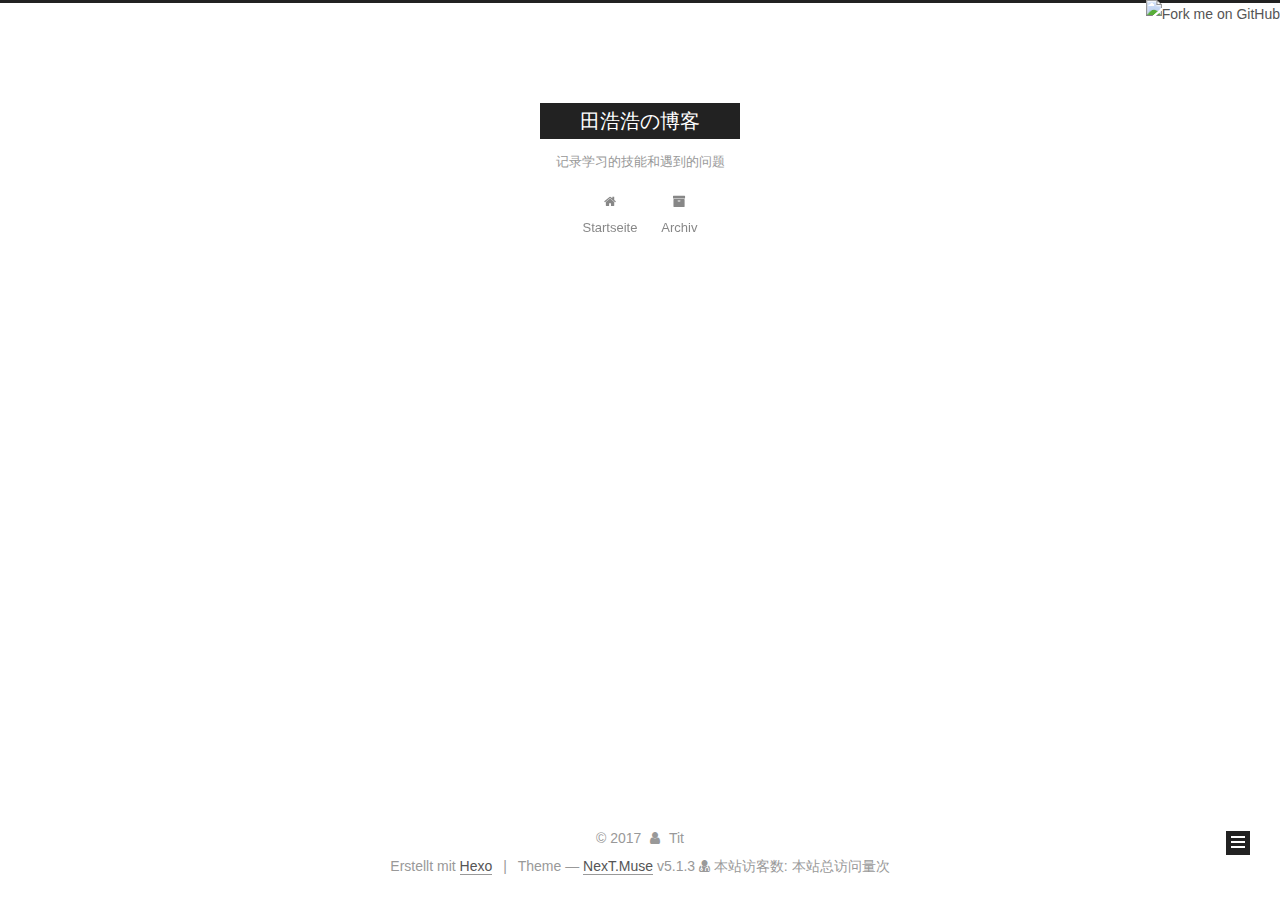
==== archives/index.html @ 1fe4e81c "Site updated: 2017-10-26 22:25:47" ====
<!DOCTYPE html>



  


<html class="theme-next muse use-motion" lang="">
<head>
  <meta charset="UTF-8"/>
<meta http-equiv="X-UA-Compatible" content="IE=edge" />
<meta name="viewport" content="width=device-width, initial-scale=1, maximum-scale=1"/>
<meta name="theme-color" content="#222">



  
  
    
    
  <script src="/lib/pace/pace.min.js?v=1.0.2"></script>
  <link href="/lib/pace/pace-theme-minimal.min.css?v=1.0.2" rel="stylesheet">







<meta http-equiv="Cache-Control" content="no-transform" />
<meta http-equiv="Cache-Control" content="no-siteapp" />
















  
  
  <link href="/lib/fancybox/source/jquery.fancybox.css?v=2.1.5" rel="stylesheet" type="text/css" />







<link href="/lib/font-awesome/css/font-awesome.min.css?v=4.6.2" rel="stylesheet" type="text/css" />

<link href="/css/main.css?v=5.1.3" rel="stylesheet" type="text/css" />


  <link rel="apple-touch-icon" sizes="180x180" href="/images/apple-touch-icon-next.png?v=5.1.3">


  <link rel="icon" type="image/png" sizes="32x32" href="/images/favicon.ico?v=5.1.3">


  <link rel="icon" type="image/png" sizes="16x16" href="/images/favicon-16x16-next.png?v=5.1.3">


  <link rel="mask-icon" href="/images/logo.svg?v=5.1.3" color="#222">





  <meta name="keywords" content="Hexo, NexT" />





  <link rel="alternate" href="/atom.xml" title="田浩浩の博客" type="application/atom+xml" />






<meta name="description" content="做自己爱做的事，爱自己在做的事">
<meta property="og:type" content="website">
<meta property="og:title" content="田浩浩の博客">
<meta property="og:url" content="http://yoursite.com/archives/index.html">
<meta property="og:site_name" content="田浩浩の博客">
<meta property="og:description" content="做自己爱做的事，爱自己在做的事">
<meta name="twitter:card" content="summary">
<meta name="twitter:title" content="田浩浩の博客">
<meta name="twitter:description" content="做自己爱做的事，爱自己在做的事">



<script type="text/javascript" id="hexo.configurations">
  var NexT = window.NexT || {};
  var CONFIG = {
    root: '/',
    scheme: 'Muse',
    version: '5.1.3',
    sidebar: {"position":"left","display":"post","offset":12,"b2t":false,"scrollpercent":false,"onmobile":false},
    fancybox: true,
    tabs: true,
    motion: {"enable":true,"async":false,"transition":{"post_block":"fadeIn","post_header":"slideDownIn","post_body":"slideDownIn","coll_header":"slideLeftIn","sidebar":"slideUpIn"}},
    duoshuo: {
      userId: '0',
      author: 'Author'
    },
    algolia: {
      applicationID: '',
      apiKey: '',
      indexName: '',
      hits: {"per_page":10},
      labels: {"input_placeholder":"Search for Posts","hits_empty":"We didn't find any results for the search: ${query}","hits_stats":"${hits} results found in ${time} ms"}
    }
  };
</script>



  <link rel="canonical" href="http://yoursite.com/archives/"/>





  <title>Archiv | 田浩浩の博客</title>
  








</head>

<body itemscope itemtype="http://schema.org/WebPage" lang="">

  
  
    
  

  <div class="container sidebar-position-left page-archive">
    <div class="headband"></div>
		<a href="https://github.com/cowboy2333"><img style="position: absolute; top: 0; right: 0; border: 0;" src="https://camo.githubusercontent.com/52760788cde945287fbb584134c4cbc2bc36f904/68747470733a2f2f73332e616d617a6f6e6177732e636f6d2f6769746875622f726962626f6e732f666f726b6d655f72696768745f77686974655f6666666666662e706e67" alt="Fork me on GitHub" data-canonical-src="https://s3.amazonaws.com/github/ribbons/forkme_right_white_ffffff.png"></a>
    <header id="header" class="header" itemscope itemtype="http://schema.org/WPHeader">
      <div class="header-inner"><div class="site-brand-wrapper">
  <div class="site-meta ">
    

    <div class="custom-logo-site-title">
      <a href="/"  class="brand" rel="start">
        <span class="logo-line-before"><i></i></span>
        <span class="site-title">田浩浩の博客</span>
        <span class="logo-line-after"><i></i></span>
      </a>
    </div>
      
        <p class="site-subtitle">记录学习的技能和遇到的问题</p>
      
  </div>

  <div class="site-nav-toggle">
    <button>
      <span class="btn-bar"></span>
      <span class="btn-bar"></span>
      <span class="btn-bar"></span>
    </button>
  </div>
</div>

<nav class="site-nav">
  

  
    <ul id="menu" class="menu">
      
        
        <li class="menu-item menu-item-home">
          <a href="/" rel="section">
            
              <i class="menu-item-icon fa fa-fw fa-home"></i> <br />
            
            Startseite
          </a>
        </li>
      
        
        <li class="menu-item menu-item-archives">
          <a href="/archives/" rel="section">
            
              <i class="menu-item-icon fa fa-fw fa-archive"></i> <br />
            
            Archiv
          </a>
        </li>
      

      
    </ul>
  

  
</nav>



 </div>
    </header>

    <main id="main" class="main">
      <div class="main-inner">
        <div class="content-wrap">
          <div id="content" class="content">
            

  
  
  
  <div class="post-block archive">
    <div id="posts" class="posts-collapse">
      <span class="archive-move-on"></span>

      <span class="archive-page-counter">
        
        
        
          
        
        Öhm..! Insgesamt 2 Artikel. Bleib dran.
      </span>

      

        
        
        

        
          
          <div class="collection-title">
            <h1 class="archive-year" id="archive-year-2017">2017</h1>
          </div>
        
        

        

  <article class="post post-type-normal" itemscope itemtype="http://schema.org/Article">
    <header class="post-header">

      <h2 class="post-title">
        
            <a class="post-title-link" href="/第一篇博客/" itemprop="url">
              
                <span itemprop="name">第一篇博客</span>
              
            </a>
        
      </h2>

      <div class="post-meta">
        <time class="post-time" itemprop="dateCreated"
              datetime="2017-10-26T11:29:52+08:00"
              content="2017-10-26" >
          10-26
        </time>
      </div>

    </header>
  </article>



      

        
        
        

        
        

        

  <article class="post post-type-normal" itemscope itemtype="http://schema.org/Article">
    <header class="post-header">

      <h2 class="post-title">
        
            <a class="post-title-link" href="/hello-world/" itemprop="url">
              
                <span itemprop="name">Hello World</span>
              
            </a>
        
      </h2>

      <div class="post-meta">
        <time class="post-time" itemprop="dateCreated"
              datetime="2017-10-26T09:53:08+08:00"
              content="2017-10-26" >
          10-26
        </time>
      </div>

    </header>
  </article>



      

    </div>
  </div>
  
  
  

  



          </div>
          


          

        </div>
        
          
  
  <div class="sidebar-toggle">
    <div class="sidebar-toggle-line-wrap">
      <span class="sidebar-toggle-line sidebar-toggle-line-first"></span>
      <span class="sidebar-toggle-line sidebar-toggle-line-middle"></span>
      <span class="sidebar-toggle-line sidebar-toggle-line-last"></span>
    </div>
  </div>

  <aside id="sidebar" class="sidebar">
    
    <div class="sidebar-inner">

      

      

      <section class="site-overview-wrap sidebar-panel sidebar-panel-active">
        <div class="site-overview">
          <div class="site-author motion-element" itemprop="author" itemscope itemtype="http://schema.org/Person">
            
              <img class="site-author-image" itemprop="image"
                src="/images/Tim.png"
                alt="Tit" />
            
              <p class="site-author-name" itemprop="name">Tit</p>
              <p class="site-description motion-element" itemprop="description">做自己爱做的事，爱自己在做的事</p>
          </div>

          <nav class="site-state motion-element">

            
              <div class="site-state-item site-state-posts">
              
                <a href="/archives/">
              
                  <span class="site-state-item-count">2</span>
                  <span class="site-state-item-name">Artikel</span>
                </a>
              </div>
            

            

            

          </nav>

          
            <div class="feed-link motion-element">
              <a href="/atom.xml" rel="alternate">
                <i class="fa fa-rss"></i>
                RSS
              </a>
            </div>
          

          <div class="links-of-author motion-element">
            
          </div>

          
          

          
          

          

        </div>
      </section>

      

      

    </div>
  </aside>


        
      </div>
    </main>

    <footer id="footer" class="footer">
      <div class="footer-inner">
        <script async src="https://dn-lbstatics.qbox.me/busuanzi/2.3/busuanzi.pure.mini.js"></script>
<div class="copyright">&copy; <span itemprop="copyrightYear">2017</span>
  <span class="with-love">
    <i class="fa fa-user"></i>
  </span>
  <span class="author" itemprop="copyrightHolder">Tit</span>

  
</div>


  <div class="powered-by">Erstellt mit  <a class="theme-link" target="_blank" href="https://hexo.io">Hexo</a></div>



  <span class="post-meta-divider">|</span>



  <div class="theme-info">Theme &mdash; <a class="theme-link" target="_blank" href="https://github.com/iissnan/hexo-theme-next">NexT.Muse</a> v5.1.3</div>



<div class="powered-by">
<i class="fa fa-user-md"></i><span id="busuanzi_container_site_uv">
  本站访客数:<span id="busuanzi_value_site_uv"></span>
</span>
</div>
<span id="busuanzi_container_site_pv">
    本站总访问量<span id="busuanzi_value_site_pv"></span>次
</span>
        







        
      </div>
    </footer>

    
      <div class="back-to-top">
        <i class="fa fa-arrow-up"></i>
        
      </div>
    

    

  </div>

  

<script type="text/javascript">
  if (Object.prototype.toString.call(window.Promise) !== '[object Function]') {
    window.Promise = null;
  }
</script>









  












  
  
    <script type="text/javascript" src="/lib/jquery/index.js?v=2.1.3"></script>
  

  
  
    <script type="text/javascript" src="/lib/fastclick/lib/fastclick.min.js?v=1.0.6"></script>
  

  
  
    <script type="text/javascript" src="/lib/jquery_lazyload/jquery.lazyload.js?v=1.9.7"></script>
  

  
  
    <script type="text/javascript" src="/lib/velocity/velocity.min.js?v=1.2.1"></script>
  

  
  
    <script type="text/javascript" src="/lib/velocity/velocity.ui.min.js?v=1.2.1"></script>
  

  
  
    <script type="text/javascript" src="/lib/fancybox/source/jquery.fancybox.pack.js?v=2.1.5"></script>
  


  


  <script type="text/javascript" src="/js/src/utils.js?v=5.1.3"></script>

  <script type="text/javascript" src="/js/src/motion.js?v=5.1.3"></script>



  
  

  

  


  <script type="text/javascript" src="/js/src/bootstrap.js?v=5.1.3"></script>



  


  




	





  





  












  





  

  

  
  

  

  

  

</body>
</html>
---- css/main.css ----
/* normalize.css v3.0.2 | MIT License | git.io/normalize */
html {
  font-family: sans-serif; /* 1 */
  -ms-text-size-adjust: 100%; /* 2 */
  -webkit-text-size-adjust: 100%; /* 2 */
}
body {
  margin: 0;
}
article,
aside,
details,
figcaption,
figure,
footer,
header,
hgroup,
main,
menu,
nav,
section,
summary {
  display: block;
}
audio,
canvas,
progress,
video {
  display: inline-block; /* 1 */
  vertical-align: baseline; /* 2 */
}
audio:not([controls]) {
  display: none;
  height: 0;
}
[hidden],
template {
  display: none;
}
a {
  background-color: transparent;
}
a:active,
a:hover {
  outline: 0;
}
abbr[title] {
  border-bottom: 1px dotted;
}
b,
strong {
  font-weight: bold;
}
dfn {
  font-style: italic;
}
h1 {
  font-size: 2em;
  margin: 0.67em 0;
}
mark {
  background: #ff0;
  color: #000;
}
small {
  font-size: 80%;
}
sub,
sup {
  font-size: 75%;
  line-height: 0;
  position: relative;
  vertical-align: baseline;
}
sup {
  top: -0.5em;
}
sub {
  bottom: -0.25em;
}
img {
  border: 0;
}
svg:not(:root) {
  overflow: hidden;
}
figure {
  margin: 1em 40px;
}
hr {
  -moz-box-sizing: content-box;
  box-sizing: content-box;
  height: 0;
}
pre {
  overflow: auto;
}
code,
kbd,
pre,
samp {
  font-family: monospace, monospace;
  font-size: 1em;
}
button,
input,
optgroup,
select,
textarea {
  color: inherit; /* 1 */
  font: inherit; /* 2 */
  margin: 0; /* 3 */
}
button {
  overflow: visible;
}
button,
select {
  text-transform: none;
}
button,
html input[type="button"],
input[type="reset"],
input[type="submit"] {
  -webkit-appearance: button; /* 2 */
  cursor: pointer; /* 3 */
}
button[disabled],
html input[disabled] {
  cursor: default;
}
button::-moz-focus-inner,
input::-moz-focus-inner {
  border: 0;
  padding: 0;
}
input {
  line-height: normal;
}
input[type="checkbox"],
input[type="radio"] {
  box-sizing: border-box; /* 1 */
  padding: 0; /* 2 */
}
input[type="number"]::-webkit-inner-spin-button,
input[type="number"]::-webkit-outer-spin-button {
  height: auto;
}
input[type="search"] {
  -webkit-appearance: textfield; /* 1 */
  -moz-box-sizing: content-box;
  -webkit-box-sizing: content-box; /* 2 */
  box-sizing: content-box;
}
input[type="search"]::-webkit-search-cancel-button,
input[type="search"]::-webkit-search-decoration {
  -webkit-appearance: none;
}
fieldset {
  border: 1px solid #c0c0c0;
  margin: 0 2px;
  padding: 0.35em 0.625em 0.75em;
}
legend {
  border: 0; /* 1 */
  padding: 0; /* 2 */
}
textarea {
  overflow: auto;
}
optgroup {
  font-weight: bold;
}
table {
  border-collapse: collapse;
  border-spacing: 0;
}
td,
th {
  padding: 0;
}
::selection {
  background: #262a30;
  color: #fff;
}
body {
  position: relative;
  font-family: 'Lato', "PingFang SC", "Microsoft YaHei", sans-serif;
  font-size: 14px;
  line-height: 2;
  color: #555;
  background: #fff;
}
@media (max-width: 767px) {
  body {
    padding-right: 0 !important;
  }
}
@media (min-width: 768px) and (max-width: 991px) {
  body {
    padding-right: 0 !important;
  }
}
@media (min-width: 1600px) {
  body {
    font-size: 16px;
  }
}
h1,
h2,
h3,
h4,
h5,
h6 {
  margin: 0;
  padding: 0;
  font-weight: bold;
  line-height: 1.5;
  font-family: 'Lato', "PingFang SC", "Microsoft YaHei", sans-serif;
}
h2,
h3,
h4,
h5,
h6 {
  margin: 20px 0 15px;
}
h1 {
  font-size: 22px;
}
@media (max-width: 767px) {
  h1 {
    font-size: 18px;
  }
}
h2 {
  font-size: 20px;
}
@media (max-width: 767px) {
  h2 {
    font-size: 16px;
  }
}
h3 {
  font-size: 18px;
}
@media (max-width: 767px) {
  h3 {
    font-size: 14px;
  }
}
h4 {
  font-size: 16px;
}
@media (max-width: 767px) {
  h4 {
    font-size: 12px;
  }
}
h5 {
  font-size: 14px;
}
@media (max-width: 767px) {
  h5 {
    font-size: 10px;
  }
}
h6 {
  font-size: 12px;
}
@media (max-width: 767px) {
  h6 {
    font-size: 8px;
  }
}
p {
  margin: 0 0 20px 0;
}
a {
  color: #555;
  text-decoration: none;
  outline: none;
  border-bottom: 1px solid #999;
  word-wrap: break-word;
}
a:hover {
  color: #222;
  border-bottom-color: #222;
}
blockquote {
  margin: 0;
  padding: 0;
}
img {
  display: block;
  margin: auto;
  max-width: 100%;
  height: auto;
}
hr {
  margin: 40px 0;
  height: 3px;
  border: none;
  background-color: #ddd;
  background-image: repeating-linear-gradient(-45deg, #fff, #fff 4px, transparent 4px, transparent 8px);
}
blockquote {
  padding: 0 15px;
  color: #666;
  border-left: 4px solid #ddd;
}
blockquote cite::before {
  content: "-";
  padding: 0 5px;
}
dt {
  font-weight: 700;
}
dd {
  margin: 0;
  padding: 0;
}
kbd {
  border: 1px solid #ccc;
  border-radius: 0.2em;
  box-shadow: 0.1em 0.1em 0.2em rgba(0,0,0,0.1);
  background-color: #f9f9f9;
  font-family: inherit;
  background-image: -webkit-linear-gradient(top, #eee, #fff, #eee);
  padding: 0.1em 0.3em;
  white-space: nowrap;
}
.text-left {
  text-align: left;
}
.text-center {
  text-align: center;
}
.text-right {
  text-align: right;
}
.text-justify {
  text-align: justify;
}
.text-nowrap {
  white-space: nowrap;
}
.text-lowercase {
  text-transform: lowercase;
}
.text-uppercase {
  text-transform: uppercase;
}
.text-capitalize {
  text-transform: capitalize;
}
.center-block {
  display: block;
  margin-left: auto;
  margin-right: auto;
}
.clearfix:before,
.clearfix:after {
  content: " ";
  display: table;
}
.clearfix:after {
  clear: both;
}
.pullquote {
  width: 45%;
}
.pullquote.left {
  float: left;
  margin-left: 5px;
  margin-right: 10px;
}
.pullquote.right {
  float: right;
  margin-left: 10px;
  margin-right: 5px;
}
.affix.affix.affix {
  position: fixed;
}
.translation {
  margin-top: -20px;
  font-size: 14px;
  color: #999;
}
.scrollbar-measure {
  width: 100px;
  height: 100px;
  overflow: scroll;
  position: absolute;
  top: -9999px;
}
.use-motion .motion-element {
  opacity: 0;
}
table {
  margin: 20px 0;
  width: 100%;
  border-collapse: collapse;
  border-spacing: 0;
  border: 1px solid #ddd;
  font-size: 14px;
  table-layout: fixed;
  word-wrap: break-all;
}
table>tbody>tr:nth-of-type(odd) {
  background-color: #f9f9f9;
}
table>tbody>tr:hover {
  background-color: #f5f5f5;
}
caption,
th,
td {
  padding: 8px;
  text-align: left;
  vertical-align: middle;
  font-weight: normal;
}
th,
td {
  border-bottom: 3px solid #ddd;
  border-right: 1px solid #eee;
}
th {
  padding-bottom: 10px;
  font-weight: 700;
}
td {
  border-bottom-width: 1px;
}
html,
body {
  height: 100%;
}
.container {
  position: relative;
  min-height: 100%;
}
.header-inner {
  margin: 0 auto;
  padding: 100px 0 70px;
  width: 700px;
}
@media (min-width: 1600px) {
  .container .header-inner {
    width: 900px;
  }
}
.main {
  padding-bottom: 150px;
}
.main-inner {
  margin: 0 auto;
  width: 700px;
}
@media (min-width: 1600px) {
  .container .main-inner {
    width: 900px;
  }
}
.footer {
  position: absolute;
  left: 0;
  bottom: 0;
  width: 100%;
  min-height: 50px;
}
.footer-inner {
  box-sizing: border-box;
  margin: 20px auto;
  width: 700px;
}
@media (min-width: 1600px) {
  .container .footer-inner {
    width: 900px;
  }
}
pre,
.highlight {
  overflow: auto;
  margin: 20px 0;
  padding: 0;
  font-size: 13px;
  color: #4d4d4c;
  background: #f7f7f7;
  line-height: 1.6;
}
pre,
code {
  font-family: consolas, Menlo, "PingFang SC", "Microsoft YaHei", monospace;
}
code {
  padding: 2px 4px;
  word-wrap: break-word;
  color: #555;
  background: #eee;
  border-radius: 3px;
  font-size: 13px;
}
pre {
  padding: 10px;
}
pre code {
  padding: 0;
  color: #4d4d4c;
  background: none;
  text-shadow: none;
}
.highlight {
  border-radius: 1px;
}
.highlight pre {
  border: none;
  margin: 0;
  padding: 10px 0;
}
.highlight table {
  margin: 0;
  width: auto;
  border: none;
}
.highlight td {
  border: none;
  padding: 0;
}
.highlight figcaption {
  font-size: 1em;
  color: #4d4d4c;
  line-height: 1em;
  margin-bottom: 1em;
}
.highlight figcaption:before,
.highlight figcaption:after {
  content: " ";
  display: table;
}
.highlight figcaption:after {
  clear: both;
}
.highlight figcaption a {
  float: right;
  color: #4d4d4c;
}
.highlight figcaption a:hover {
  border-bottom-color: #4d4d4c;
}
.highlight .gutter pre {
  padding-left: 10px;
  padding-right: 10px;
  color: #869194;
  text-align: right;
  background-color: #eff2f3;
}
.highlight .code pre {
  width: 100%;
  padding-left: 10px;
  padding-right: 10px;
  background-color: #f7f7f7;
}
.highlight .line {
  height: 20px;
}
.gutter {
  -webkit-user-select: none;
  -moz-user-select: none;
  -ms-user-select: none;
  user-select: none;
}
.gist table {
  width: auto;
}
.gist table td {
  border: none;
}
pre .deletion {
  background: #fdd;
}
pre .addition {
  background: #dfd;
}
pre .meta {
  color: #8959a8;
}
pre .comment {
  color: #8e908c;
}
pre .variable,
pre .attribute,
pre .tag,
pre .regexp,
pre .ruby .constant,
pre .xml .tag .title,
pre .xml .pi,
pre .xml .doctype,
pre .html .doctype,
pre .css .id,
pre .css .class,
pre .css .pseudo {
  color: #c82829;
}
pre .number,
pre .preprocessor,
pre .built_in,
pre .literal,
pre .params,
pre .constant,
pre .command {
  color: #f5871f;
}
pre .ruby .class .title,
pre .css .rules .attribute,
pre .string,
pre .value,
pre .inheritance,
pre .header,
pre .ruby .symbol,
pre .xml .cdata,
pre .special,
pre .number,
pre .formula {
  color: #718c00;
}
pre .title,
pre .css .hexcolor {
  color: #3e999f;
}
pre .function,
pre .python .decorator,
pre .python .title,
pre .ruby .function .title,
pre .ruby .title .keyword,
pre .perl .sub,
pre .javascript .title,
pre .coffeescript .title {
  color: #4271ae;
}
pre .keyword,
pre .javascript .function {
  color: #8959a8;
}
.full-image.full-image.full-image {
  border: none;
  max-width: 100%;
  width: auto;
  margin: 20px auto;
}
@media (min-width: 992px) {
  .full-image.full-image.full-image {
    max-width: none;
    width: 110%;
    margin: 25px -5%;
  }
}
.blockquote-center,
.page-home .post-type-quote blockquote,
.page-post-detail .post-type-quote blockquote {
  position: relative;
  margin: 40px 0;
  padding: 0;
  border-left: none;
  text-align: center;
}
.blockquote-center::before,
.page-home .post-type-quote blockquote::before,
.page-post-detail .post-type-quote blockquote::before,
.blockquote-center::after,
.page-home .post-type-quote blockquote::after,
.page-post-detail .post-type-quote blockquote::after {
  position: absolute;
  content: ' ';
  display: block;
  width: 100%;
  height: 24px;
  opacity: 0.2;
  background-repeat: no-repeat;
  background-position: 0 -6px;
  background-size: 22px 22px;
}
.blockquote-center::before,
.page-home .post-type-quote blockquote::before,
.page-post-detail .post-type-quote blockquote::before {
  top: -20px;
  background-image: url("../images/quote-l.svg");
  border-top: 1px solid #ccc;
}
.blockquote-center::after,
.page-home .post-type-quote blockquote::after,
.page-post-detail .post-type-quote blockquote::after {
  bottom: -20px;
  background-image: url("../images/quote-r.svg");
  border-bottom: 1px solid #ccc;
  background-position: 100% 8px;
}
.blockquote-center p,
.page-home .post-type-quote blockquote p,
.page-post-detail .post-type-quote blockquote p,
.blockquote-center div,
.page-home .post-type-quote blockquote div,
.page-post-detail .post-type-quote blockquote div {
  text-align: center;
}
.post .post-body .group-picture img {
  box-sizing: border-box;
  padding: 0 3px;
  border: none;
}
.post .group-picture-row {
  overflow: hidden;
  margin-top: 6px;
}
.post .group-picture-row:first-child {
  margin-top: 0;
}
.post .group-picture-column {
  float: left;
}
.page-post-detail .post-body .group-picture-column {
  float: none;
  margin-top: 10px;
  width: auto !important;
}
.page-post-detail .post-body .group-picture-column img {
  margin: 0 auto;
}
.page-archive .group-picture-container {
  overflow: hidden;
}
.page-archive .group-picture-row {
  float: left;
}
.page-archive .group-picture-row:first-child {
  margin-top: 6px;
}
.page-archive .group-picture-column {
  max-width: 150px;
  max-height: 150px;
}
.post-body .note {
  position: relative;
  padding: 15px;
  margin-bottom: 20px;
  border: 1px solid #eee;
  border-left-width: 5px;
  border-radius: 3px;
}
.post-body .note h2,
.post-body .note h3,
.post-body .note h4,
.post-body .note h5,
.post-body .note h6 {
  margin-top: 0;
  margin-bottom: 0;
  border-bottom: initial;
  padding-top: 0 !important;
}
.post-body .note p:first-child,
.post-body .note ul:first-child,
.post-body .note ol:first-child,
.post-body .note table:first-child,
.post-body .note pre:first-child,
.post-body .note blockquote:first-child {
  margin-top: 0;
}
.post-body .note p:last-child,
.post-body .note ul:last-child,
.post-body .note ol:last-child,
.post-body .note table:last-child,
.post-body .note pre:last-child,
.post-body .note blockquote:last-child {
  margin-bottom: 0;
}
.post-body .note.default {
  border-left-color: #777;
}
.post-body .note.default h2,
.post-body .note.default h3,
.post-body .note.default h4,
.post-body .note.default h5,
.post-body .note.default h6 {
  color: #777;
}
.post-body .note.primary {
  border-left-color: #6f42c1;
}
.post-body .note.primary h2,
.post-body .note.primary h3,
.post-body .note.primary h4,
.post-body .note.primary h5,
.post-body .note.primary h6 {
  color: #6f42c1;
}
.post-body .note.info {
  border-left-color: #428bca;
}
.post-body .note.info h2,
.post-body .note.info h3,
.post-body .note.info h4,
.post-body .note.info h5,
.post-body .note.info h6 {
  color: #428bca;
}
.post-body .note.success {
  border-left-color: #5cb85c;
}
.post-body .note.success h2,
.post-body .note.success h3,
.post-body .note.success h4,
.post-body .note.success h5,
.post-body .note.success h6 {
  color: #5cb85c;
}
.post-body .note.warning {
  border-left-color: #f0ad4e;
}
.post-body .note.warning h2,
.post-body .note.warning h3,
.post-body .note.warning h4,
.post-body .note.warning h5,
.post-body .note.warning h6 {
  color: #f0ad4e;
}
.post-body .note.danger {
  border-left-color: #d9534f;
}
.post-body .note.danger h2,
.post-body .note.danger h3,
.post-body .note.danger h4,
.post-body .note.danger h5,
.post-body .note.danger h6 {
  color: #d9534f;
}
.post-body .label {
  display: inline;
  padding: 0 2px;
  white-space: nowrap;
}
.post-body .label.default {
  background-color: #f0f0f0;
}
.post-body .label.primary {
  background-color: #efe6f7;
}
.post-body .label.info {
  background-color: #e5f2f8;
}
.post-body .label.success {
  background-color: #e7f4e9;
}
.post-body .label.warning {
  background-color: #fcf6e1;
}
.post-body .label.danger {
  background-color: #fae8eb;
}
.post-body .tabs {
  position: relative;
  display: block;
  margin-bottom: 20px;
  padding-top: 10px;
}
.post-body .tabs ul.nav-tabs {
  margin: 0;
  padding: 0;
  display: flex;
  margin-bottom: -1px;
}
@media (max-width: 413px) {
  .post-body .tabs ul.nav-tabs {
    display: block;
    margin-bottom: 5px;
  }
}
.post-body .tabs ul.nav-tabs li.tab {
  list-style-type: none !important;
  margin: 0 0.25em 0 0;
  border-top: 3px solid transparent;
  border-left: 1px solid transparent;
  border-right: 1px solid transparent;
}
@media (max-width: 413px) {
  .post-body .tabs ul.nav-tabs li.tab {
    margin: initial;
    border-top: 1px solid transparent;
    border-left: 3px solid transparent;
    border-right: 1px solid transparent;
    border-bottom: 1px solid transparent;
  }
}
.post-body .tabs ul.nav-tabs li.tab a {
  outline: 0;
  border-bottom: initial;
  display: block;
  line-height: 1.8em;
  padding: 0.25em 0.75em;
  transition-duration: 0.2s;
  transition-timing-function: ease-out;
  transition-delay: 0s;
}
.post-body .tabs ul.nav-tabs li.tab a i {
  width: 1.285714285714286em;
}
.post-body .tabs ul.nav-tabs li.tab.active {
  border-top: 3px solid #fc6423;
  border-left: 1px solid #ddd;
  border-right: 1px solid #ddd;
  background-color: #fff;
}
@media (max-width: 413px) {
  .post-body .tabs ul.nav-tabs li.tab.active {
    border-top: 1px solid #ddd;
    border-left: 3px solid #fc6423;
    border-right: 1px solid #ddd;
    border-bottom: 1px solid #ddd;
  }
}
.post-body .tabs ul.nav-tabs li.tab.active a {
  cursor: default;
  color: #555;
}
.post-body .tabs .tab-content {
  background-color: #fff;
}
.post-body .tabs .tab-content .tab-pane {
  border: 1px solid #ddd;
  padding: 20px 20px 0 20px;
}
.post-body .tabs .tab-content .tab-pane:not(.active) {
  display: none !important;
}
.post-body .tabs .tab-content .tab-pane.active {
  display: block !important;
}
.btn {
  display: inline-block;
  padding: 0 20px;
  font-size: 14px;
  color: #fff;
  background: #222;
  border: 2px solid #222;
  text-decoration: none;
  border-radius: 0;
  transition-property: background-color;
  transition-duration: 0.2s;
  transition-timing-function: ease-in-out;
  transition-delay: 0s;
  line-height: 2;
}
.btn:hover {
  border-color: #222;
  color: #222;
  background: #fff;
}
.btn +.btn {
  margin: 0 0 8px 8px;
}
.btn .fa-fw {
  width: 1.285714285714286em;
  text-align: left;
}
.btn-bar {
  display: block;
  width: 22px;
  height: 2px;
  background: #555;
  border-radius: 1px;
}
.btn-bar+.btn-bar {
  margin-top: 4px;
}
.pagination {
  margin: 120px 0 40px;
  text-align: center;
  border-top: 1px solid #eee;
}
.page-number-basic,
.pagination .prev,
.pagination .next,
.pagination .page-number,
.pagination .space {
  display: inline-block;
  position: relative;
  top: -1px;
  margin: 0 10px;
  padding: 0 11px;
}
@media (max-width: 767px) {
  .page-number-basic,
  .pagination .prev,
  .pagination .next,
  .pagination .page-number,
  .pagination .space {
    margin: 0 5px;
  }
}
.pagination .prev,
.pagination .next,
.pagination .page-number {
  border-bottom: 0;
  border-top: 1px solid #eee;
  transition-property: border-color;
  transition-duration: 0.2s;
  transition-timing-function: ease-in-out;
  transition-delay: 0s;
}
.pagination .prev:hover,
.pagination .next:hover,
.pagination .page-number:hover {
  border-top-color: #222;
}
.pagination .space {
  padding: 0;
  margin: 0;
}
.pagination .prev {
  margin-left: 0;
}
.pagination .next {
  margin-right: 0;
}
.pagination .page-number.current {
  color: #fff;
  background: #ccc;
  border-top-color: #ccc;
}
@media (max-width: 767px) {
  .pagination {
    border-top: none;
  }
  .pagination .prev,
  .pagination .next,
  .pagination .page-number {
    margin-bottom: 10px;
    border-top: 0;
    border-bottom: 1px solid #eee;
    padding: 0 10px;
  }
  .pagination .prev:hover,
  .pagination .next:hover,
  .pagination .page-number:hover {
    border-bottom-color: #222;
  }
}
.comments {
  margin: 60px 20px 0;
}
.tag-cloud {
  text-align: center;
}
.tag-cloud a {
  display: inline-block;
  margin: 10px;
}
.back-to-top {
  box-sizing: border-box;
  position: fixed;
  bottom: -100px;
  right: 30px;
  z-index: 1050;
  padding: 0 6px;
  width: 24px;
  background: #222;
  font-size: 12px;
  opacity: 1;
  color: #fff;
  cursor: pointer;
  text-align: center;
  -webkit-transform: translateZ(0);
  transition-property: bottom;
  transition-duration: 0.2s;
  transition-timing-function: ease-in-out;
  transition-delay: 0s;
}
@media (min-width: 768px) and (max-width: 991px) {
  .back-to-top {
    display: none !important;
  }
}
@media (max-width: 767px) {
  .back-to-top {
    display: none !important;
  }
}
.back-to-top.back-to-top-on {
  bottom: 19px;
}
.header {
  background: transparent;
}
.header-inner {
  position: relative;
}
.headband {
  height: 3px;
  background: #222;
}
.site-meta {
  margin: 0;
  text-align: center;
}
@media (max-width: 767px) {
  .site-meta {
    text-align: center;
  }
}
.brand {
  position: relative;
  display: inline-block;
  padding: 0 40px;
  color: #fff;
  background: #222;
  border-bottom: none;
}
.brand:hover {
  color: #fff;
}
.logo {
  display: inline-block;
  margin-right: 5px;
  line-height: 36px;
  vertical-align: top;
}
.site-title {
  display: inline-block;
  vertical-align: top;
  line-height: 36px;
  font-size: 20px;
  font-weight: normal;
  font-family: 'Lato', "PingFang SC", "Microsoft YaHei", sans-serif;
}
.site-subtitle {
  margin-top: 10px;
  font-size: 13px;
  color: #999;
}
.use-motion .brand {
  opacity: 0;
}
.use-motion .logo,
.use-motion .site-title,
.use-motion .site-subtitle {
  opacity: 0;
  position: relative;
  top: -10px;
}
.site-nav-toggle {
  display: none;
  position: absolute;
  top: 10px;
  left: 10px;
}
@media (max-width: 767px) {
  .site-nav-toggle {
    display: block;
  }
}
.site-nav-toggle button {
  margin-top: 2px;
  padding: 9px 10px;
  background: transparent;
  border: none;
}
@media (max-width: 767px) {
  .site-nav {
    display: none;
    margin: 0 -10px;
    padding: 0 10px;
    clear: both;
    border-top: 1px solid #ddd;
  }
}
@media (min-width: 768px) and (max-width: 991px) {
  .site-nav {
    display: block !important;
  }
}
@media (min-width: 992px) {
  .site-nav {
    display: block !important;
  }
}
.menu {
  margin-top: 20px;
  padding-left: 0;
  text-align: center;
}
.menu .menu-item {
  display: inline-block;
  margin: 0 10px;
  list-style: none;
}
@media screen and (max-width: 767px) {
  .menu .menu-item {
    margin-top: 10px;
  }
}
.menu .menu-item a {
  display: block;
  font-size: 13px;
  line-height: inherit;
  border-bottom: 1px solid transparent;
  transition-property: border-color;
  transition-duration: 0.2s;
  transition-timing-function: ease-in-out;
  transition-delay: 0s;
}
.menu .menu-item a:hover {
  border-bottom-color: #222;
}
.menu .menu-item .fa {
  margin-right: 5px;
}
.use-motion .menu-item {
  opacity: 0;
}
.post-body {
  font-family: 'Lato', "PingFang SC", "Microsoft YaHei", sans-serif;
}
@media (max-width: 767px) {
  .post-body {
    word-break: break-word;
  }
}
.post-body .fancybox img {
  display: block !important;
  margin: 0 auto;
  cursor: pointer;
  cursor: zoom-in;
  cursor: -webkit-zoom-in;
}
.post-body .image-caption,
.post-body .figure .caption {
  margin: -20px auto 15px;
  text-align: center;
  font-size: 14px;
  color: #999;
  font-weight: bold;
  line-height: 1;
}
.post-sticky-flag {
  display: inline-block;
  font-size: 16px;
  -ms-transform: rotate(30deg);
  -webkit-transform: rotate(30deg);
  -moz-transform: rotate(30deg);
  -ms-transform: rotate(30deg);
  -o-transform: rotate(30deg);
  transform: rotate(30deg);
}
.use-motion .post-block,
.use-motion .pagination,
.use-motion .comments {
  opacity: 0;
}
.use-motion .post-header {
  opacity: 0;
}
.use-motion .post-body {
  opacity: 0;
}
.use-motion .collection-title {
  opacity: 0;
}
.posts-expand {
  padding-top: 40px;
}
@media (max-width: 767px) {
  .posts-expand {
    margin: 0 20px;
  }
  .post-body pre .gutter pre {
    padding-right: 10px;
  }
  .post-body .highlight {
    margin-left: 0px;
    margin-right: 0px;
    padding: 0;
  }
  .post-body .highlight .gutter pre {
    padding-right: 10px;
  }
}
@media (min-width: 992px) {
  .posts-expand .post-body {
    text-align: justify;
  }
}
.posts-expand .post-body h2,
.posts-expand .post-body h3,
.posts-expand .post-body h4,
.posts-expand .post-body h5,
.posts-expand .post-body h6 {
  padding-top: 10px;
}
.posts-expand .post-body h2 .header-anchor,
.posts-expand .post-body h3 .header-anchor,
.posts-expand .post-body h4 .header-anchor,
.posts-expand .post-body h5 .header-anchor,
.posts-expand .post-body h6 .header-anchor {
  float: right;
  margin-left: 10px;
  color: #ccc;
  border-bottom-style: none;
  visibility: hidden;
}
.posts-expand .post-body h2 .header-anchor:hover,
.posts-expand .post-body h3 .header-anchor:hover,
.posts-expand .post-body h4 .header-anchor:hover,
.posts-expand .post-body h5 .header-anchor:hover,
.posts-expand .post-body h6 .header-anchor:hover {
  color: inherit;
}
.posts-expand .post-body h2:hover .header-anchor,
.posts-expand .post-body h3:hover .header-anchor,
.posts-expand .post-body h4:hover .header-anchor,
.posts-expand .post-body h5:hover .header-anchor,
.posts-expand .post-body h6:hover .header-anchor {
  visibility: visible;
}
.posts-expand .post-body ul li {
  list-style: circle;
}
.posts-expand .post-body img {
  box-sizing: border-box;
  margin: auto;
  padding: 3px;
  border: 1px solid #ddd;
}
.posts-expand .post-body .fancybox img {
  margin: 0 auto 25px;
}
@media (max-width: 767px) {
  .posts-collapse {
    margin: 0 20px;
  }
  .posts-collapse .post-title,
  .posts-collapse .post-meta {
    display: block;
    width: auto;
    text-align: left;
  }
}
.posts-collapse {
  position: relative;
  z-index: 1010;
  margin-left: 55px;
}
.posts-collapse::after {
  content: " ";
  position: absolute;
  top: 20px;
  left: 0;
  margin-left: -2px;
  width: 4px;
  height: 100%;
  background: #f5f5f5;
  z-index: -1;
}
@media (max-width: 767px) {
  .posts-collapse {
    margin: 0 20px;
  }
}
.posts-collapse .collection-title {
  position: relative;
  margin: 60px 0;
}
.posts-collapse .collection-title h1,
.posts-collapse .collection-title h2 {
  margin-left: 20px;
}
.posts-collapse .collection-title small {
  color: #bbb;
  margin-left: 5px;
}
.posts-collapse .collection-title::before {
  content: " ";
  position: absolute;
  left: 0;
  top: 50%;
  margin-left: -4px;
  margin-top: -4px;
  width: 8px;
  height: 8px;
  background: #bbb;
  border-radius: 50%;
}
.posts-collapse .post {
  margin: 30px 0;
}
.posts-collapse .post-header {
  position: relative;
  transition-duration: 0.2s;
  transition-timing-function: ease-in-out;
  transition-delay: 0s;
  transition-property: border;
  border-bottom: 1px dashed #ccc;
}
.posts-collapse .post-header::before {
  content: " ";
  position: absolute;
  left: 0;
  top: 12px;
  width: 6px;
  height: 6px;
  margin-left: -4px;
  background: #bbb;
  border-radius: 50%;
  border: 1px solid #fff;
  transition-duration: 0.2s;
  transition-timing-function: ease-in-out;
  transition-delay: 0s;
  transition-property: background;
}
.posts-collapse .post-header:hover {
  border-bottom-color: #666;
}
.posts-collapse .post-header:hover::before {
  background: #222;
}
.posts-collapse .post-meta {
  position: absolute;
  font-size: 12px;
  left: 20px;
  top: 5px;
}
.posts-collapse .post-comments-count {
  display: none;
}
.posts-collapse .post-title {
  margin-left: 60px;
  font-size: 16px;
  font-weight: normal;
  line-height: inherit;
}
.posts-collapse .post-title::after {
  margin-left: 3px;
  opacity: 0.6;
}
.posts-collapse .post-title a {
  color: #666;
  border-bottom: none;
}
.page-home .post-type-quote .post-header,
.page-post-detail .post-type-quote .post-header,
.page-home .post-type-quote .post-tags,
.page-post-detail .post-type-quote .post-tags {
  display: none;
}
.posts-expand .post-title {
  text-align: center;
  word-break: break-word;
  font-weight: 400;
}
.posts-expand .post-title-link {
  display: inline-block;
  position: relative;
  color: #555;
  border-bottom: none;
  line-height: 1.2;
  vertical-align: top;
}
.posts-expand .post-title-link::before {
  content: "";
  position: absolute;
  width: 100%;
  height: 2px;
  bottom: 0;
  left: 0;
  background-color: #000;
  visibility: hidden;
  -webkit-transform: scaleX(0);
  -moz-transform: scaleX(0);
  -ms-transform: scaleX(0);
  -o-transform: scaleX(0);
  transform: scaleX(0);
  transition-duration: 0.2s;
  transition-timing-function: ease-in-out;
  transition-delay: 0s;
}
.posts-expand .post-title-link:hover::before {
  visibility: visible;
  -webkit-transform: scaleX(1);
  -moz-transform: scaleX(1);
  -ms-transform: scaleX(1);
  -o-transform: scaleX(1);
  transform: scaleX(1);
}
.posts-expand .post-title-link .fa {
  font-size: 16px;
}
.posts-expand .post-meta {
  margin: 3px 0 60px 0;
  color: #999;
  font-family: 'Lato', "PingFang SC", "Microsoft YaHei", sans-serif;
  font-size: 12px;
  text-align: center;
}
.posts-expand .post-meta .post-category-list {
  display: inline-block;
  margin: 0;
  padding: 3px;
}
.posts-expand .post-meta .post-category-list-link {
  color: #999;
}
.posts-expand .post-meta .post-description {
  font-size: 14px;
  margin-top: 2px;
}
.post-meta-divider {
  margin: 0 0.5em;
}
.post-meta-item-icon {
  margin-right: 3px;
}
@media (min-width: 768px) and (max-width: 991px) {
  .post-meta-item-icon {
    display: inline-block;
  }
}
@media (max-width: 767px) {
  .post-meta-item-icon {
    display: inline-block;
  }
}
@media (min-width: 768px) and (max-width: 991px) {
  .post-meta-item-text {
    display: none;
  }
}
@media (max-width: 767px) {
  .post-meta-item-text {
    display: none;
  }
}
@media (max-width: 767px) {
  .posts-expand .post-comments-count {
    display: none;
  }
}
.post-button {
  margin-top: 40px;
}
.posts-expand .post-tags {
  margin-top: 40px;
  text-align: center;
}
.posts-expand .post-tags a {
  display: inline-block;
  margin-right: 10px;
  font-size: 13px;
}
.post-nav {
  display: table;
  margin-top: 15px;
  width: 100%;
  border-top: 1px solid #eee;
}
.post-nav-divider {
  display: table-cell;
  width: 10%;
}
.post-nav-item {
  display: table-cell;
  padding: 10px 0 0 0;
  width: 45%;
  vertical-align: top;
}
.post-nav-item a {
  position: relative;
  display: block;
  line-height: 25px;
  font-size: 14px;
  color: #555;
  border-bottom: none;
}
.post-nav-item a:hover {
  color: #222;
  border-bottom: none;
}
.post-nav-item a:active {
  top: 2px;
}
.post-nav-item .fa {
  position: absolute;
  top: 8px;
  left: 0;
  font-size: 12px;
}
.post-nav-next a {
  padding-left: 15px;
}
.post-nav-prev {
  text-align: right;
}
.post-nav-prev a {
  padding-right: 15px;
}
.post-nav-prev .fa {
  right: 0;
  left: auto;
}
.posts-expand .post-eof {
  display: block;
  margin: 80px auto 60px;
  width: 8%;
  height: 1px;
  background: #ccc;
  text-align: center;
}
.post:last-child .post-eof.post-eof.post-eof {
  display: none;
}
.post-gallery {
  display: table;
  table-layout: fixed;
  width: 100%;
  border-collapse: separate;
}
.post-gallery-row {
  display: table-row;
}
.post-gallery .post-gallery-img {
  display: table-cell;
  text-align: center;
  vertical-align: middle;
  border: none;
}
.post-gallery .post-gallery-img img {
  max-width: 100%;
  max-height: 100%;
  border: none;
}
.fancybox-close,
.fancybox-close:hover {
  border: none;
}
.rtl.post-body p,
.rtl.post-body a,
.rtl.post-body h1,
.rtl.post-body h2,
.rtl.post-body h3,
.rtl.post-body h4,
.rtl.post-body h5,
.rtl.post-body h6,
.rtl.post-body li,
.rtl.post-body ul,
.rtl.post-body ol {
  direction: rtl;
  font-family: UKIJ Ekran;
}
.rtl.post-title {
  font-family: UKIJ Ekran;
}
.sidebar {
  position: fixed;
  right: 0;
  top: 0;
  bottom: 0;
  width: 0;
  z-index: 1040;
  box-shadow: inset 0 2px 6px #000;
  background: #222;
  -webkit-transform: translateZ(0);
}
.sidebar a {
  color: #999;
  border-bottom-color: #555;
}
.sidebar a:hover {
  color: #eee;
}
@media (min-width: 768px) and (max-width: 991px) {
  .sidebar {
    display: none !important;
  }
}
@media (max-width: 767px) {
  .sidebar {
    display: none !important;
  }
}
.sidebar-inner {
  position: relative;
  padding: 20px 10px;
  color: #999;
  text-align: center;
}
.site-overview-wrap {
  overflow: hidden;
}
.site-overview {
  overflow-y: auto;
  overflow-x: hidden;
}
.sidebar-toggle {
  position: fixed;
  right: 30px;
  bottom: 45px;
  width: 14px;
  height: 14px;
  padding: 5px;
  background: #222;
  line-height: 0;
  z-index: 1050;
  cursor: pointer;
  -webkit-transform: translateZ(0);
}
@media (min-width: 768px) and (max-width: 991px) {
  .sidebar-toggle {
    display: none !important;
  }
}
@media (max-width: 767px) {
  .sidebar-toggle {
    display: none !important;
  }
}
.sidebar-toggle-line {
  position: relative;
  display: inline-block;
  vertical-align: top;
  height: 2px;
  width: 100%;
  background: #fff;
  margin-top: 3px;
}
.sidebar-toggle-line:first-child {
  margin-top: 0;
}
.site-author-image {
  display: block;
  margin: 0 auto;
  padding: 2px;
  max-width: 96px;
  height: auto;
  border: 2px solid #333;
}
.site-author-name {
  margin: 5px 0 0;
  text-align: center;
  color: #f5f5f5;
  font-weight: normal;
}
.site-description {
  margin-top: 5px;
  text-align: center;
  font-size: 14px;
  color: #999;
}
.site-author-image {
  display: block;
  margin: 0 auto;
  padding: 2px;
  max-width: 96px;
  height: auto;
  border: 2px solid #333;
/* ͷ��Բ�� */
  border-radius: 80px;
  -webkit-border-radius: 80px;
  -moz-border-radius: 80px;
  box-shadow: inset 0 -1px 0 #333 sf;
/* ����ѭ������ [animation: (play)�������� (2s)��������ʱ����λ����΢�� (ase-out)�������ŵ��ٶ�����Ϊ�Ե��ٽ��� 
    (1s)�ȴ�1��Ȼ����ʼ���� (1)�������Ŵ���(infiniteΪѭ������) ]*/
/* ���꾭��ͷ����ת360�� */
  -webkit-transition: -webkit-transform 1s ease-out;
  -moz-transition: -moz-transform 1s ease-out;
  transition: transform 1s ease-out;
}
img:hover {
/* ���꾭��ֹͣͷ����ת 
  -webkit-animation-play-state:paused;
  animation-play-state:paused;*/
/* ���꾭��ͷ����ת360�� */
  -webkit-transform: rotateZ(360deg);
  -moz-transform: rotateZ(360deg);
  -webkit-transform: rotateZ(360deg);
  -moz-transform: rotateZ(360deg);
  -ms-transform: rotateZ(360deg);
  -o-transform: rotateZ(360deg);
  transform: rotateZ(360deg);
}
@-webkit-keyframes play {
  0% {
    -webkit-transform: rotateZ(0deg);
  }
  100% {
    -webkit-transform: rotateZ(-360deg);
  }
}
@-moz-keyframes play {
  0% {
    -moz-transform: rotateZ(0deg);
  }
  100% {
    -moz-transform: rotateZ(-360deg);
  }
}
@-moz-keyframes play {
  0% {
    -webkit-transform: rotateZ(0deg);
    -moz-transform: rotateZ(0deg);
    -ms-transform: rotateZ(0deg);
    -o-transform: rotateZ(0deg);
    transform: rotateZ(0deg);
  }
  100% {
    -webkit-transform: rotateZ(-360deg);
    -moz-transform: rotateZ(-360deg);
    -ms-transform: rotateZ(-360deg);
    -o-transform: rotateZ(-360deg);
    transform: rotateZ(-360deg);
  }
}
@-webkit-keyframes play {
  0% {
    -webkit-transform: rotateZ(0deg);
    -moz-transform: rotateZ(0deg);
    -ms-transform: rotateZ(0deg);
    -o-transform: rotateZ(0deg);
    transform: rotateZ(0deg);
  }
  100% {
    -webkit-transform: rotateZ(-360deg);
    -moz-transform: rotateZ(-360deg);
    -ms-transform: rotateZ(-360deg);
    -o-transform: rotateZ(-360deg);
    transform: rotateZ(-360deg);
  }
}
@-o-keyframes play {
  0% {
    -webkit-transform: rotateZ(0deg);
    -moz-transform: rotateZ(0deg);
    -ms-transform: rotateZ(0deg);
    -o-transform: rotateZ(0deg);
    transform: rotateZ(0deg);
  }
  100% {
    -webkit-transform: rotateZ(-360deg);
    -moz-transform: rotateZ(-360deg);
    -ms-transform: rotateZ(-360deg);
    -o-transform: rotateZ(-360deg);
    transform: rotateZ(-360deg);
  }
}
@keyframes play {
  0% {
    -webkit-transform: rotateZ(0deg);
    -moz-transform: rotateZ(0deg);
    -ms-transform: rotateZ(0deg);
    -o-transform: rotateZ(0deg);
    transform: rotateZ(0deg);
  }
  100% {
    -webkit-transform: rotateZ(-360deg);
    -moz-transform: rotateZ(-360deg);
    -ms-transform: rotateZ(-360deg);
    -o-transform: rotateZ(-360deg);
    transform: rotateZ(-360deg);
  }
}
.site-state {
  overflow: hidden;
  line-height: 1.4;
  white-space: nowrap;
  text-align: center;
}
.site-state-item {
  display: inline-block;
  padding: 0 15px;
  border-left: 1px solid #333;
}
.site-state-item:first-child {
  border-left: none;
}
.site-state-item a {
  border-bottom: none;
}
.site-state-item-count {
  display: block;
  text-align: center;
  color: inherit;
  font-weight: 600;
  font-size: 18px;
}
.site-state-item-name {
  font-size: 13px;
  color: inherit;
}
.feed-link {
  margin-top: 20px;
}
.feed-link a {
  display: inline-block;
  padding: 0 15px;
  color: #fc6423;
  border: 1px solid #fc6423;
  border-radius: 4px;
}
.feed-link a i {
  color: #fc6423;
  font-size: 14px;
}
.feed-link a:hover {
  color: #fff;
  background: #fc6423;
}
.feed-link a:hover i {
  color: #fff;
}
.links-of-author {
  margin-top: 20px;
}
.links-of-author a {
  display: inline-block;
  vertical-align: middle;
  margin-right: 10px;
  margin-bottom: 10px;
  border-bottom-color: #555;
  font-size: 13px;
}
.links-of-author a:before {
  display: inline-block;
  vertical-align: middle;
  margin-right: 3px;
  content: " ";
  width: 4px;
  height: 4px;
  border-radius: 50%;
  background: #b5ffff;
}
.links-of-blogroll {
  font-size: 13px;
}
.links-of-blogroll-title {
  margin-top: 20px;
  font-size: 14px;
  font-weight: 600;
}
.links-of-blogroll-list {
  margin: 0;
  padding: 0;
  list-style: none;
}
.links-of-blogroll-item {
  padding: 2px 10px;
}
.links-of-blogroll-item a {
  max-width: 280px;
  box-sizing: border-box;
  display: inline-block;
  overflow: hidden;
  white-space: nowrap;
  text-overflow: ellipsis;
}
.sidebar-nav {
  margin: 0 0 20px;
  padding-left: 0;
}
.sidebar-nav li {
  display: inline-block;
  cursor: pointer;
  border-bottom: 1px solid transparent;
  font-size: 14px;
  color: #555;
}
.sidebar-nav li:hover {
  color: #f5f5f5;
}
.page-post-detail .sidebar-nav-toc {
  padding: 0 5px;
}
.page-post-detail .sidebar-nav-overview {
  margin-left: 10px;
}
.sidebar-nav .sidebar-nav-active {
  color: #87daff;
  border-bottom-color: #87daff;
}
.sidebar-nav .sidebar-nav-active:hover {
  color: #87daff;
}
.sidebar-panel {
  display: none;
}
.sidebar-panel-active {
  display: block;
}
.post-toc-empty {
  font-size: 14px;
  color: #666;
}
.post-toc-wrap {
  overflow: hidden;
}
.post-toc {
  overflow: auto;
}
.post-toc ol {
  margin: 0;
  padding: 0 2px 5px 10px;
  text-align: left;
  list-style: none;
  font-size: 14px;
}
.post-toc ol > ol {
  padding-left: 0;
}
.post-toc ol a {
  transition-duration: 0.2s;
  transition-timing-function: ease-in-out;
  transition-delay: 0s;
  transition-property: all;
  color: #999;
  border-bottom-color: #555;
}
.post-toc ol a:hover {
  color: #ccc;
  border-bottom-color: #ccc;
}
.post-toc .nav-item {
  overflow: hidden;
  text-overflow: ellipsis;
  white-space: nowrap;
  line-height: 1.8;
}
.post-toc .nav .nav-child {
  display: none;
}
.post-toc .nav .active > .nav-child {
  display: block;
}
.post-toc .nav .active-current > .nav-child {
  display: block;
}
.post-toc .nav .active-current > .nav-child > .nav-item {
  display: block;
}
.post-toc .nav .active > a {
  color: #87daff;
  border-bottom-color: #87daff;
}
.post-toc .nav .active-current > a {
  color: #87daff;
}
.post-toc .nav .active-current > a:hover {
  color: #87daff;
}
.footer {
  font-size: 14px;
  color: #999;
}
.footer img {
  border: none;
}
.footer-inner {
  text-align: center;
}
.with-love {
  display: inline-block;
  margin: 0 5px;
}
.powered-by,
.theme-info {
  display: inline-block;
}
.cc-license {
  margin-top: 10px;
  text-align: center;
}
.cc-license .cc-opacity {
  opacity: 0.7;
  border-bottom: none;
}
.cc-license .cc-opacity:hover {
  opacity: 0.9;
}
.cc-license img {
  display: inline-block;
}
.theme-next #ds-thread #ds-reset {
  color: #555;
}
.theme-next #ds-thread #ds-reset .ds-replybox {
  margin-bottom: 30px;
}
.theme-next #ds-thread #ds-reset .ds-replybox .ds-avatar,
.theme-next #ds-reset .ds-avatar img {
  box-shadow: none;
}
.theme-next #ds-thread #ds-reset .ds-textarea-wrapper {
  border-color: #c7d4e1;
  background: none;
  border-top-right-radius: 3px;
  border-top-left-radius: 3px;
}
.theme-next #ds-thread #ds-reset .ds-textarea-wrapper textarea {
  height: 60px;
}
.theme-next #ds-reset .ds-rounded-top {
  border-radius: 0;
}
.theme-next #ds-thread #ds-reset .ds-post-toolbar {
  box-sizing: border-box;
  border: 1px solid #c7d4e1;
  background: #f6f8fa;
}
.theme-next #ds-thread #ds-reset .ds-post-options {
  height: 40px;
  border: none;
  background: none;
}
.theme-next #ds-thread #ds-reset .ds-toolbar-buttons {
  top: 11px;
}
.theme-next #ds-thread #ds-reset .ds-sync {
  top: 5px;
}
.theme-next #ds-thread #ds-reset .ds-post-button {
  top: 4px;
  right: 5px;
  width: 90px;
  height: 30px;
  border: 1px solid #c5ced7;
  border-radius: 3px;
  background-image: linear-gradient(#fbfbfc, #f5f7f9);
  color: #60676d;
}
.theme-next #ds-thread #ds-reset .ds-post-button:hover {
  background-position: 0 -30px;
  color: #60676d;
}
.theme-next #ds-thread #ds-reset .ds-comments-info {
  padding: 10px 0;
}
.theme-next #ds-thread #ds-reset .ds-sort {
  display: none;
}
.theme-next #ds-thread #ds-reset li.ds-tab a.ds-current {
  border: none;
  background: #f6f8fa;
  color: #60676d;
}
.theme-next #ds-thread #ds-reset li.ds-tab a.ds-current:hover {
  background-color: #e9f0f7;
  color: #60676d;
}
.theme-next #ds-thread #ds-reset li.ds-tab a {
  border-radius: 2px;
  padding: 5px;
}
.theme-next #ds-thread #ds-reset .ds-login-buttons p {
  color: #999;
  line-height: 36px;
}
.theme-next #ds-thread #ds-reset .ds-login-buttons .ds-service-list li {
  height: 28px;
}
.theme-next #ds-thread #ds-reset .ds-service-list a {
  background: none;
  padding: 5px;
  border: 1px solid;
  border-radius: 3px;
  text-align: center;
}
.theme-next #ds-thread #ds-reset .ds-service-list a:hover {
  color: #fff;
  background: #666;
}
.theme-next #ds-thread #ds-reset .ds-service-list .ds-weibo {
  color: #fc9b00;
  border-color: #fc9b00;
}
.theme-next #ds-thread #ds-reset .ds-service-list .ds-weibo:hover {
  background: #fc9b00;
}
.theme-next #ds-thread #ds-reset .ds-service-list .ds-qq {
  color: #60a3ec;
  border-color: #60a3ec;
}
.theme-next #ds-thread #ds-reset .ds-service-list .ds-qq:hover {
  background: #60a3ec;
}
.theme-next #ds-thread #ds-reset .ds-service-list .ds-renren {
  color: #2e7ac4;
  border-color: #2e7ac4;
}
.theme-next #ds-thread #ds-reset .ds-service-list .ds-renren:hover {
  background: #2e7ac4;
}
.theme-next #ds-thread #ds-reset .ds-service-list .ds-douban {
  color: #37994c;
  border-color: #37994c;
}
.theme-next #ds-thread #ds-reset .ds-service-list .ds-douban:hover {
  background: #37994c;
}
.theme-next #ds-thread #ds-reset .ds-service-list .ds-kaixin {
  color: #fef20d;
  border-color: #fef20d;
}
.theme-next #ds-thread #ds-reset .ds-service-list .ds-kaixin:hover {
  background: #fef20d;
}
.theme-next #ds-thread #ds-reset .ds-service-list .ds-netease {
  color: #f00;
  border-color: #f00;
}
.theme-next #ds-thread #ds-reset .ds-service-list .ds-netease:hover {
  background: #f00;
}
.theme-next #ds-thread #ds-reset .ds-service-list .ds-sohu {
  color: #ffcb05;
  border-color: #ffcb05;
}
.theme-next #ds-thread #ds-reset .ds-service-list .ds-sohu:hover {
  background: #ffcb05;
}
.theme-next #ds-thread #ds-reset .ds-service-list .ds-baidu {
  color: #2831e0;
  border-color: #2831e0;
}
.theme-next #ds-thread #ds-reset .ds-service-list .ds-baidu:hover {
  background: #2831e0;
}
.theme-next #ds-thread #ds-reset .ds-service-list .ds-google {
  color: #166bec;
  border-color: #166bec;
}
.theme-next #ds-thread #ds-reset .ds-service-list .ds-google:hover {
  background: #166bec;
}
.theme-next #ds-thread #ds-reset .ds-service-list .ds-weixin {
  color: #00ce0d;
  border-color: #00ce0d;
}
.theme-next #ds-thread #ds-reset .ds-service-list .ds-weixin:hover {
  background: #00ce0d;
}
.theme-next #ds-thread #ds-reset .ds-service-list .ds-more-services {
  border: none;
}
.theme-next #ds-thread #ds-reset .ds-service-list .ds-more-services:hover {
  background: none;
}
.theme-next #ds-reset .duoshuo-ua-admin {
  display: inline-block;
  color: #f00;
}
.theme-next #ds-reset .duoshuo-ua-platform,
.theme-next #ds-reset .duoshuo-ua-browser {
  color: #ccc;
}
.theme-next #ds-reset .duoshuo-ua-platform .fa,
.theme-next #ds-reset .duoshuo-ua-browser .fa {
  display: inline-block;
  margin-right: 3px;
}
.theme-next #ds-reset .duoshuo-ua-separator {
  display: inline-block;
  margin-left: 5px;
}
.theme-next .this_ua {
  background-color: #ccc !important;
  border-radius: 4px;
  padding: 0 5px !important;
  margin: 1px 1px !important;
  border: 1px solid #bbb !important;
  color: #fff;
  display: inline-block !important;
}
.theme-next .this_ua.admin {
  background-color: #d9534f !important;
  border-color: #d9534f !important;
}
.theme-next .this_ua.platform.iOS,
.theme-next .this_ua.platform.Mac,
.theme-next .this_ua.platform.Windows {
  background-color: #39b3d7 !important;
  border-color: #46b8da !important;
}
.theme-next .this_ua.platform.Linux {
  background-color: #3a3a3a !important;
  border-color: #1f1f1f !important;
}
.theme-next .this_ua.platform.Android {
  background-color: #00c47d !important;
  border-color: #01b171 !important;
}
.theme-next .this_ua.browser.Mobile,
.theme-next .this_ua.browser.Chrome {
  background-color: #5cb85c !important;
  border-color: #4cae4c !important;
}
.theme-next .this_ua.browser.Firefox {
  background-color: #f0ad4e !important;
  border-color: #eea236 !important;
}
.theme-next .this_ua.browser.Maxthon,
.theme-next .this_ua.browser.IE {
  background-color: #428bca !important;
  border-color: #357ebd !important;
}
.theme-next .this_ua.browser.baidu,
.theme-next .this_ua.browser.UCBrowser,
.theme-next .this_ua.browser.Opera {
  background-color: #d9534f !important;
  border-color: #d43f3a !important;
}
.theme-next .this_ua.browser.Android,
.theme-next .this_ua.browser.QQBrowser {
  background-color: #78ace9 !important;
  border-color: #4cae4c !important;
}
.post-spread {
  margin-top: 20px;
  text-align: center;
}
.jiathis_style {
  display: inline-block;
}
.jiathis_style a {
  border: none;
}
.fa {
  font-family: FontAwesome !important;
}
.post-spread {
  margin-top: 20px;
  text-align: center;
}
.bdshare-slide-button-box a {
  border: none;
}
.bdsharebuttonbox {
  display: inline-block;
}
.bdsharebuttonbox a {
  border: none;
}
.local-search-pop-overlay {
  position: fixed;
  width: 100%;
  height: 100%;
  top: 0;
  left: 0;
  z-index: 2080;
  background-color: rgba(0,0,0,0.3);
}
.local-search-popup {
  display: none;
  position: fixed;
  top: 10%;
  left: 50%;
  margin-left: -350px;
  width: 700px;
  height: 80%;
  padding: 0;
  background: #fff;
  color: #333;
  z-index: 9999;
  border-radius: 5px;
}
@media (max-width: 767px) {
  .local-search-popup {
    padding: 0;
    top: 0;
    left: 0;
    margin: 0;
    width: 100%;
    height: 100%;
    border-radius: 0;
  }
}
.local-search-popup ul.search-result-list {
  padding: 0;
  margin: 0 5px;
}
.local-search-popup p.search-result {
  border-bottom: 1px dashed #ccc;
  padding: 5px 0;
}
.local-search-popup a.search-result-title {
  font-weight: bold;
  font-size: 16px;
}
.local-search-popup .search-keyword {
  border-bottom: 1px dashed #f00;
  font-weight: bold;
  color: #f00;
}
.local-search-popup .local-search-header {
  padding: 5px;
  height: 36px;
  background: #f5f5f5;
  border-top-left-radius: 5px;
  border-top-right-radius: 5px;
}
.local-search-popup #local-search-result {
  overflow: auto;
  position: relative;
  padding: 5px 25px;
  height: calc(100% - 55px);
}
.local-search-popup .local-search-input-wrapper {
  display: inline-block;
  width: calc(100% - 90px);
  height: 36px;
  line-height: 36px;
  padding: 0 5px;
}
.local-search-popup .local-search-input-wrapper input {
  padding: 8px 0;
  height: 20px;
  display: block;
  width: 100%;
  outline: none;
  border: none;
  background: transparent;
  vertical-align: middle;
}
.local-search-popup .search-icon,
.local-search-popup .popup-btn-close {
  display: inline-block;
  font-size: 18px;
  color: #999;
  height: 36px;
  width: 18px;
  padding-left: 10px;
  padding-right: 10px;
}
.local-search-popup .search-icon {
  float: left;
}
.local-search-popup .popup-btn-close {
  border-left: 1px solid #eee;
  float: right;
  cursor: pointer;
}
.local-search-popup #no-result {
  position: absolute;
  left: 50%;
  top: 50%;
  -webkit-transform: translate(-50%, -50%);
  -webkit-transform: translate(-50%, -50%);
  -moz-transform: translate(-50%, -50%);
  -ms-transform: translate(-50%, -50%);
  -o-transform: translate(-50%, -50%);
  transform: translate(-50%, -50%);
  color: #ccc;
}
.site-uv,
.site-pv,
.page-pv {
  display: inline-block;
}
.site-uv .busuanzi-value,
.site-pv .busuanzi-value,
.page-pv .busuanzi-value {
  margin: 0 5px;
}
.site-uv {
  margin-right: 10px;
}
.site-uv::after {
  content: "|";
  padding-left: 10px;
}
.page-archive .archive-page-counter {
  position: relative;
  top: 3px;
  left: 20px;
}
@media (max-width: 767px) {
  .page-archive .archive-page-counter {
    top: 5px;
  }
}
.page-archive .posts-collapse .archive-move-on {
  position: absolute;
  top: 11px;
  left: 0;
  margin-left: -6px;
  width: 10px;
  height: 10px;
  opacity: 0.5;
  background: #555;
  border: 1px solid #fff;
  border-radius: 50%;
}
.category-all-page .category-all-title {
  text-align: center;
}
.category-all-page .category-all {
  margin-top: 20px;
}
.category-all-page .category-list {
  margin: 0;
  padding: 0;
  list-style: none;
}
.category-all-page .category-list-item {
  margin: 5px 10px;
}
.category-all-page .category-list-count {
  color: #bbb;
}
.category-all-page .category-list-count:before {
  display: inline;
  content: " (";
}
.category-all-page .category-list-count:after {
  display: inline;
  content: ") ";
}
.category-all-page .category-list-child {
  padding-left: 10px;
}
#schedule ul#event-list {
  padding-left: 30px;
}
#schedule ul#event-list hr {
  margin: 20px 0 45px 0 !important;
  background: #222;
}
#schedule ul#event-list hr:after {
  display: inline-block;
  content: 'NOW';
  background: #222;
  color: #fff;
  font-weight: bold;
  text-align: right;
  padding: 0 5px;
}
#schedule ul#event-list li.event {
  margin: 20px 0px;
  background: #f9f9f9;
  padding-left: 10px;
  min-height: 40px;
}
#schedule ul#event-list li.event h2.event-summary {
  margin: 0;
  padding-bottom: 3px;
}
#schedule ul#event-list li.event h2.event-summary:before {
  display: inline-block;
  font-family: FontAwesome;
  font-size: 8px;
  content: '\f111';
  vertical-align: middle;
  margin-right: 25px;
  color: #bbb;
}
#schedule ul#event-list li.event span.event-relative-time {
  display: inline-block;
  font-size: 12px;
  font-weight: 400;
  padding-left: 12px;
  color: #bbb;
}
#schedule ul#event-list li.event span.event-details {
  display: block;
  color: #bbb;
  margin-left: 56px;
  padding-top: 3px;
  padding-bottom: 6px;
  text-indent: -24px;
  line-height: 18px;
}
#schedule ul#event-list li.event span.event-details:before {
  text-indent: 0;
  display: inline-block;
  width: 14px;
  font-family: FontAwesome;
  text-align: center;
  margin-right: 9px;
  color: #bbb;
}
#schedule ul#event-list li.event span.event-details.event-location:before {
  content: '\f041';
}
#schedule ul#event-list li.event span.event-details.event-duration:before {
  content: '\f017';
}
#schedule ul#event-list li.event-past {
  background: #fcfcfc;
}
#schedule ul#event-list li.event-past > * {
  opacity: 0.6;
}
#schedule ul#event-list li.event-past h2.event-summary {
  color: #bbb;
}
#schedule ul#event-list li.event-past h2.event-summary:before {
  color: #dfdfdf;
}
#schedule ul#event-list li.event-now {
  background: #222;
  color: #fff;
  padding: 15px 0 15px 10px;
}
#schedule ul#event-list li.event-now h2.event-summary:before {
  -webkit-transform: scale(1.2);
  -moz-transform: scale(1.2);
  -ms-transform: scale(1.2);
  -o-transform: scale(1.2);
  transform: scale(1.2);
  color: #fff;
  animation: dot-flash 1s alternate infinite ease-in-out;
}
#schedule ul#event-list li.event-now * {
  color: #fff !important;
}
@-moz-keyframes dot-flash {
  from {
    opacity: 1;
    -webkit-transform: scale(1.1);
    -moz-transform: scale(1.1);
    -ms-transform: scale(1.1);
    -o-transform: scale(1.1);
    transform: scale(1.1);
  }
  to {
    opacity: 0;
    -webkit-transform: scale(1);
    -moz-transform: scale(1);
    -ms-transform: scale(1);
    -o-transform: scale(1);
    transform: scale(1);
  }
}
@-webkit-keyframes dot-flash {
  from {
    opacity: 1;
    -webkit-transform: scale(1.1);
    -moz-transform: scale(1.1);
    -ms-transform: scale(1.1);
    -o-transform: scale(1.1);
    transform: scale(1.1);
  }
  to {
    opacity: 0;
    -webkit-transform: scale(1);
    -moz-transform: scale(1);
    -ms-transform: scale(1);
    -o-transform: scale(1);
    transform: scale(1);
  }
}
@-o-keyframes dot-flash {
  from {
    opacity: 1;
    -webkit-transform: scale(1.1);
    -moz-transform: scale(1.1);
    -ms-transform: scale(1.1);
    -o-transform: scale(1.1);
    transform: scale(1.1);
  }
  to {
    opacity: 0;
    -webkit-transform: scale(1);
    -moz-transform: scale(1);
    -ms-transform: scale(1);
    -o-transform: scale(1);
    transform: scale(1);
  }
}
@keyframes dot-flash {
  from {
    opacity: 1;
    -webkit-transform: scale(1.1);
    -moz-transform: scale(1.1);
    -ms-transform: scale(1.1);
    -o-transform: scale(1.1);
    transform: scale(1.1);
  }
  to {
    opacity: 0;
    -webkit-transform: scale(1);
    -moz-transform: scale(1);
    -ms-transform: scale(1);
    -o-transform: scale(1);
    transform: scale(1);
  }
}
.page-post-detail .sidebar-toggle-line {
  background: #87daff;
}
.page-post-detail .comments {
  overflow: hidden;
}
@media (max-width: 767px) {
  .header-inner,
  .container .main-inner,
  .footer-inner {
    width: auto;
  }
}
embed {
  display: block;
  margin: 0px auto 25px auto;
}
.custom-logo .site-meta-headline {
  text-align: center;
}
.custom-logo .brand {
  background: none;
}
.custom-logo .site-title {
  margin: 10px auto 0;
  font-size: 24px;
  color: #222;
}
.custom-logo .site-title a {
  border: none;
}
.custom-logo-image {
  margin: 0 auto;
  padding: 5px;
  max-width: 150px;
  background: #fff;
}
@media (max-width: 767px) {
  .site-nav {
    position: absolute;
    left: 0;
    top: 52px;
    margin: 0;
    width: 100%;
    padding: 0;
    background: #fff;
    border-bottom: 1px solid #ddd;
    z-index: 1050;
  }
}
@media (max-width: 767px) {
  .menu {
    text-align: left;
  }
}
@media (max-width: 767px) {
  .menu .menu-item {
    display: block;
    margin: 0 10px;
    vertical-align: top;
  }
}
@media (max-width: 767px) {
  .menu .menu-item br {
    display: none;
  }
}
@media (max-width: 767px) {
  .menu .menu-item a {
    padding: 5px 10px;
  }
}
.menu .menu-item .fa {
  margin-right: 0;
}
.site-search form {
  display: none;
}
.links-of-blogroll-inline .links-of-blogroll-item {
  display: inline-block;
}
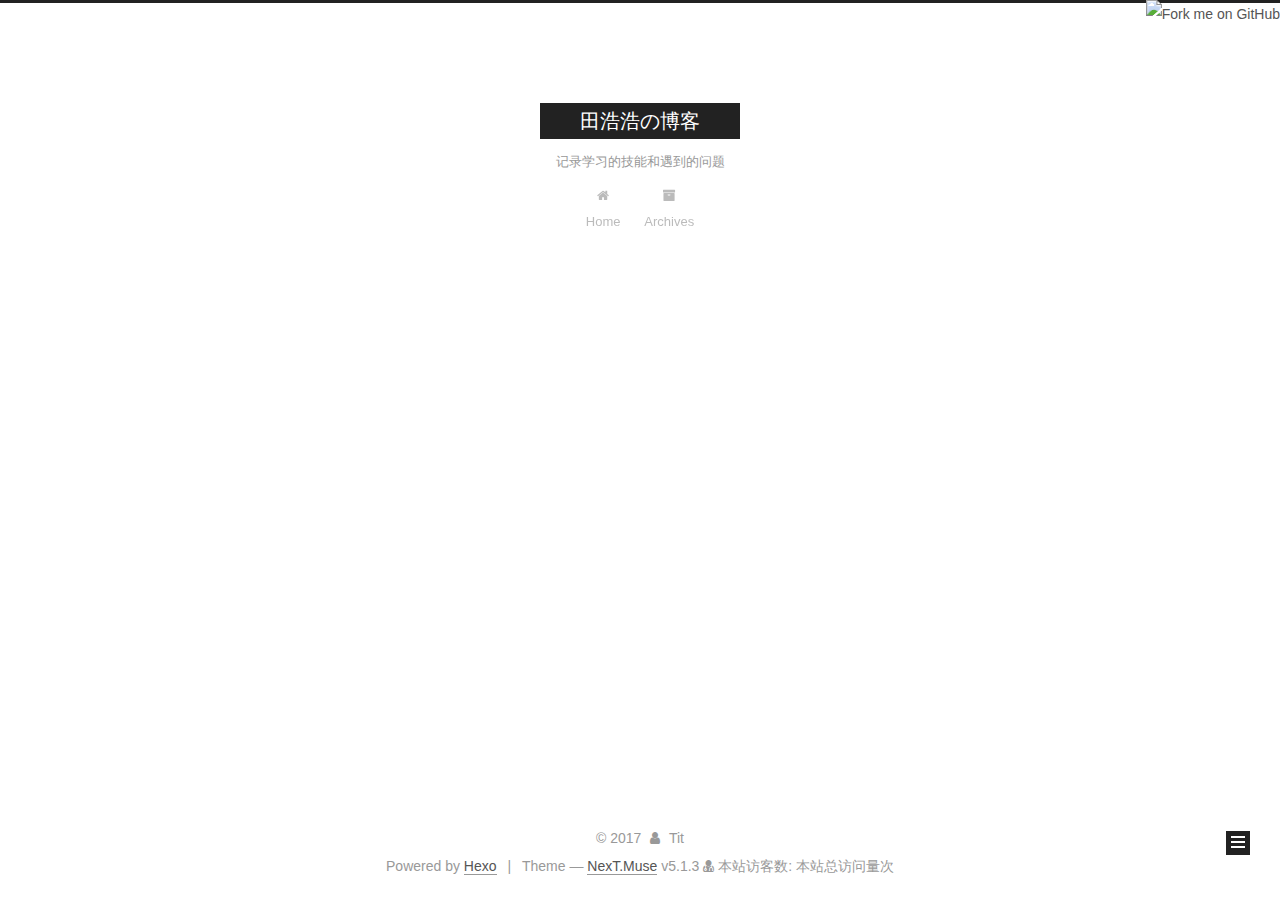
==== commit 8156f3a0: "Site updated: 2017-10-26 22:49:12" ====
--- a/archives/index.html
+++ b/archives/index.html
@@ -132,7 +132,7 @@
 
 
 
-  <title>Archiv | 田浩浩の博客</title>
+  <title>Archive | 田浩浩の博客</title>
   
 
 
@@ -192,7 +192,7 @@
             
               <i class="menu-item-icon fa fa-fw fa-home"></i> <br />
             
-            Startseite
+            Home
           </a>
         </li>
       
@@ -202,7 +202,7 @@
             
               <i class="menu-item-icon fa fa-fw fa-archive"></i> <br />
             
-            Archiv
+            Archives
           </a>
         </li>
       
@@ -238,7 +238,7 @@
         
           
         
-        Öhm..! Insgesamt 2 Artikel. Bleib dran.
+        Um..! 2 posts in total. Keep on posting.
       </span>
 
       
@@ -378,7 +378,7 @@
                 <a href="/archives/">
               
                   <span class="site-state-item-count">2</span>
-                  <span class="site-state-item-name">Artikel</span>
+                  <span class="site-state-item-name">posts</span>
                 </a>
               </div>
             
@@ -438,7 +438,7 @@
 </div>
 
 
-  <div class="powered-by">Erstellt mit  <a class="theme-link" target="_blank" href="https://hexo.io">Hexo</a></div>
+  <div class="powered-by">Powered by <a class="theme-link" target="_blank" href="https://hexo.io">Hexo</a></div>
 
 
 
--- a/css/main.css
+++ b/css/main.css
@@ -1934,7 +1934,7 @@
   width: 4px;
   height: 4px;
   border-radius: 50%;
-  background: #b5ffff;
+  background: #8becff;
 }
 .links-of-blogroll {
   font-size: 13px;
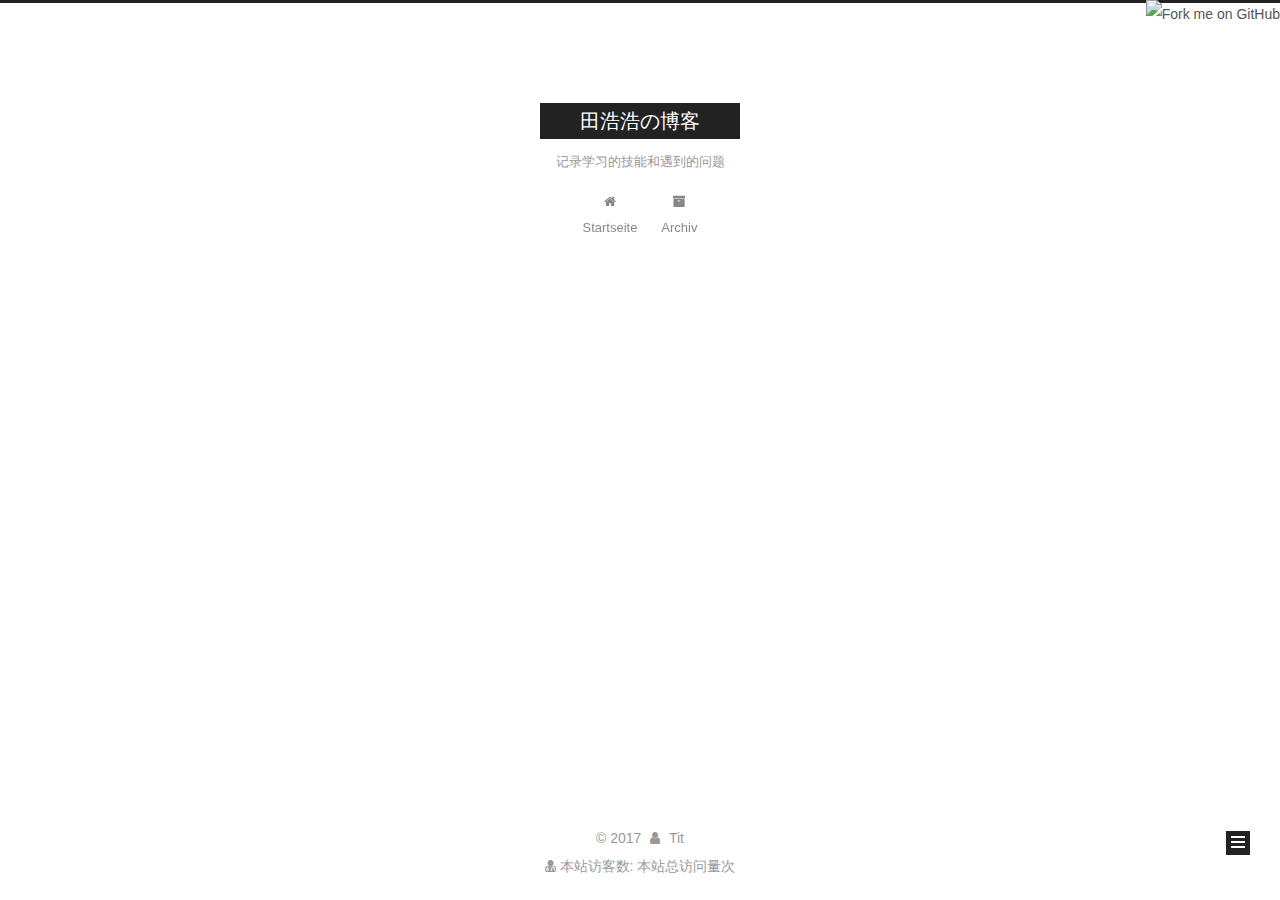
==== commit c5890a4c: "Site updated: 2017-10-26 22:53:22" ====
--- a/archives/index.html
+++ b/archives/index.html
@@ -132,7 +132,7 @@
 
 
 
-  <title>Archive | 田浩浩の博客</title>
+  <title>Archiv | 田浩浩の博客</title>
   
 
 
@@ -192,7 +192,7 @@
             
               <i class="menu-item-icon fa fa-fw fa-home"></i> <br />
             
-            Home
+            Startseite
           </a>
         </li>
       
@@ -202,7 +202,7 @@
             
               <i class="menu-item-icon fa fa-fw fa-archive"></i> <br />
             
-            Archives
+            Archiv
           </a>
         </li>
       
@@ -238,7 +238,7 @@
         
           
         
-        Um..! 2 posts in total. Keep on posting.
+        Öhm..! Insgesamt 2 Artikel. Bleib dran.
       </span>
 
       
@@ -378,7 +378,7 @@
                 <a href="/archives/">
               
                   <span class="site-state-item-count">2</span>
-                  <span class="site-state-item-name">posts</span>
+                  <span class="site-state-item-name">Artikel</span>
                 </a>
               </div>
             
@@ -438,7 +438,8 @@
 </div>
 
 
-  <div class="powered-by">Powered by <a class="theme-link" target="_blank" href="https://hexo.io">Hexo</a></div>
+<!--
+  <div class="powered-by">Erstellt mit  <a class="theme-link" target="_blank" href="https://hexo.io">Hexo</a></div>
 
 
 
@@ -447,6 +448,7 @@
 
 
   <div class="theme-info">Theme &mdash; <a class="theme-link" target="_blank" href="https://github.com/iissnan/hexo-theme-next">NexT.Muse</a> v5.1.3</div>
+-->
 
 
 
--- a/css/main.css
+++ b/css/main.css
@@ -1934,7 +1934,7 @@
   width: 4px;
   height: 4px;
   border-radius: 50%;
-  background: #8becff;
+  background: #45790d;
 }
 .links-of-blogroll {
   font-size: 13px;
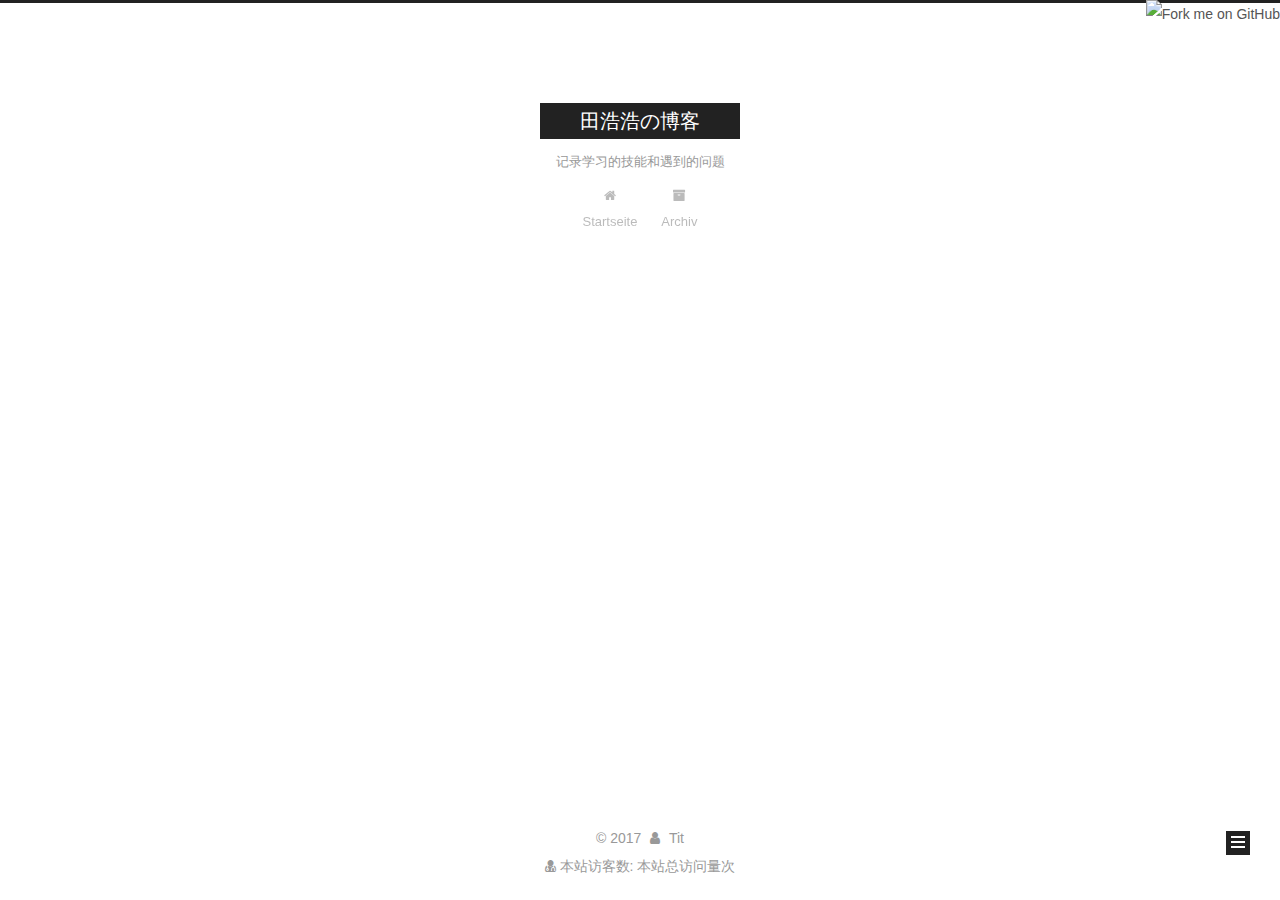
==== commit 6574f325: "Site updated: 2017-10-26 22:55:35" ====
--- a/archives/index.html
+++ b/archives/index.html
@@ -438,17 +438,6 @@
 </div>
 
 
-<!--
-  <div class="powered-by">Erstellt mit  <a class="theme-link" target="_blank" href="https://hexo.io">Hexo</a></div>
-
-
-
-  <span class="post-meta-divider">|</span>
-
-
-
-  <div class="theme-info">Theme &mdash; <a class="theme-link" target="_blank" href="https://github.com/iissnan/hexo-theme-next">NexT.Muse</a> v5.1.3</div>
--->
 
 
 
--- a/css/main.css
+++ b/css/main.css
@@ -1934,7 +1934,7 @@
   width: 4px;
   height: 4px;
   border-radius: 50%;
-  background: #45790d;
+  background: #ffffcb;
 }
 .links-of-blogroll {
   font-size: 13px;
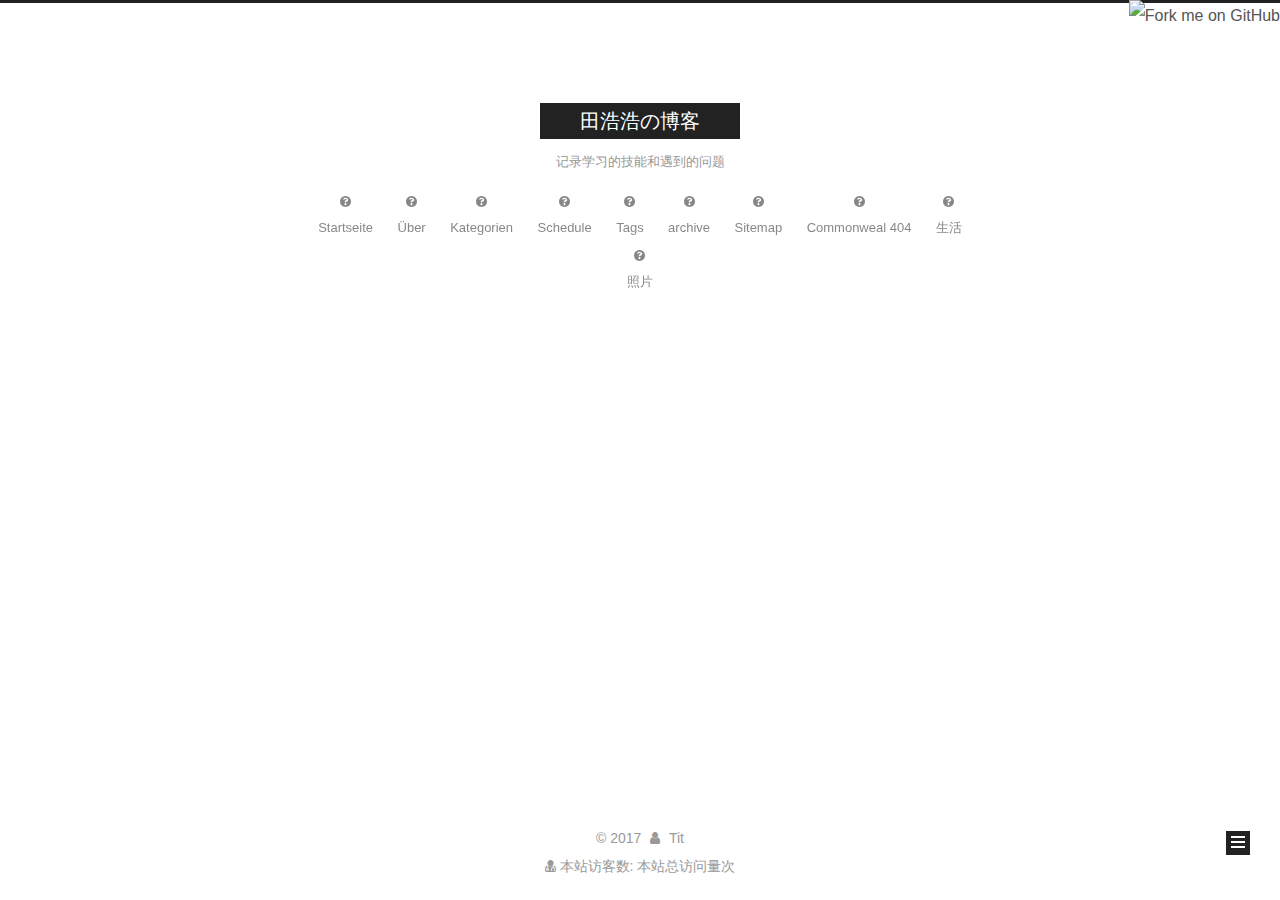
==== commit 1ff8372c: "Site updated: 2017-10-27 00:14:17" ====
--- a/archives/index.html
+++ b/archives/index.html
@@ -188,21 +188,101 @@
       
         
         <li class="menu-item menu-item-home">
-          <a href="/" rel="section">
-            
-              <i class="menu-item-icon fa fa-fw fa-home"></i> <br />
+          <a href="/home" rel="section">
+            
+              <i class="menu-item-icon fa fa-fw fa-question-circle"></i> <br />
             
             Startseite
           </a>
         </li>
       
         
-        <li class="menu-item menu-item-archives">
-          <a href="/archives/" rel="section">
-            
-              <i class="menu-item-icon fa fa-fw fa-archive"></i> <br />
-            
-            Archiv
+        <li class="menu-item menu-item-about">
+          <a href="/user" rel="section">
+            
+              <i class="menu-item-icon fa fa-fw fa-question-circle"></i> <br />
+            
+            Über
+          </a>
+        </li>
+      
+        
+        <li class="menu-item menu-item-categories">
+          <a href="/th" rel="section">
+            
+              <i class="menu-item-icon fa fa-fw fa-question-circle"></i> <br />
+            
+            Kategorien
+          </a>
+        </li>
+      
+        
+        <li class="menu-item menu-item-schedule">
+          <a href="/calendar" rel="section">
+            
+              <i class="menu-item-icon fa fa-fw fa-question-circle"></i> <br />
+            
+            Schedule
+          </a>
+        </li>
+      
+        
+        <li class="menu-item menu-item-tags">
+          <a href="/tags" rel="section">
+            
+              <i class="menu-item-icon fa fa-fw fa-question-circle"></i> <br />
+            
+            Tags
+          </a>
+        </li>
+      
+        
+        <li class="menu-item menu-item-archive">
+          <a href="/archive" rel="section">
+            
+              <i class="menu-item-icon fa fa-fw fa-question-circle"></i> <br />
+            
+            archive
+          </a>
+        </li>
+      
+        
+        <li class="menu-item menu-item-sitemap">
+          <a href="/sitemap" rel="section">
+            
+              <i class="menu-item-icon fa fa-fw fa-question-circle"></i> <br />
+            
+            Sitemap
+          </a>
+        </li>
+      
+        
+        <li class="menu-item menu-item-commonweal">
+          <a href="/heartbeat" rel="section">
+            
+              <i class="menu-item-icon fa fa-fw fa-question-circle"></i> <br />
+            
+            Commonweal 404
+          </a>
+        </li>
+      
+        
+        <li class="menu-item menu-item-life">
+          <a href="/heart" rel="section">
+            
+              <i class="menu-item-icon fa fa-fw fa-question-circle"></i> <br />
+            
+            生活
+          </a>
+        </li>
+      
+        
+        <li class="menu-item menu-item-photo">
+          <a href="/image" rel="section">
+            
+              <i class="menu-item-icon fa fa-fw fa-question-circle"></i> <br />
+            
+            照片
           </a>
         </li>
       
@@ -238,7 +318,7 @@
         
           
         
-        Öhm..! Insgesamt 2 Artikel. Bleib dran.
+        Öhm..! Ein Artikel. Bleib dran.
       </span>
 
       
@@ -285,43 +365,6 @@
 
       
 
-        
-        
-        
-
-        
-        
-
-        
-
-  <article class="post post-type-normal" itemscope itemtype="http://schema.org/Article">
-    <header class="post-header">
-
-      <h2 class="post-title">
-        
-            <a class="post-title-link" href="/hello-world/" itemprop="url">
-              
-                <span itemprop="name">Hello World</span>
-              
-            </a>
-        
-      </h2>
-
-      <div class="post-meta">
-        <time class="post-time" itemprop="dateCreated"
-              datetime="2017-10-26T09:53:08+08:00"
-              content="2017-10-26" >
-          10-26
-        </time>
-      </div>
-
-    </header>
-  </article>
-
-
-
-      
-
     </div>
   </div>
   
@@ -375,9 +418,9 @@
             
               <div class="site-state-item site-state-posts">
               
-                <a href="/archives/">
+                <a href="/archives">
               
-                  <span class="site-state-item-count">2</span>
+                  <span class="site-state-item-count">1</span>
                   <span class="site-state-item-name">Artikel</span>
                 </a>
               </div>
--- a/css/main.css
+++ b/css/main.css
@@ -186,7 +186,7 @@
 body {
   position: relative;
   font-family: 'Lato', "PingFang SC", "Microsoft YaHei", sans-serif;
-  font-size: 14px;
+  font-size: 16px;
   line-height: 2;
   color: #555;
   background: #fff;
@@ -203,7 +203,7 @@
 }
 @media (min-width: 1600px) {
   body {
-    font-size: 16px;
+    font-size: 18px;
   }
 }
 h1,
@@ -1237,7 +1237,7 @@
 .post-body .figure .caption {
   margin: -20px auto 15px;
   text-align: center;
-  font-size: 14px;
+  font-size: 16px;
   color: #999;
   font-weight: bold;
   line-height: 1;
@@ -1934,7 +1934,7 @@
   width: 4px;
   height: 4px;
   border-radius: 50%;
-  background: #ffffcb;
+  background: #ad8bbd;
 }
 .links-of-blogroll {
   font-size: 13px;
@@ -2771,3 +2771,19 @@
 .links-of-blogroll-inline .links-of-blogroll-item {
   display: inline-block;
 }
+code {
+  color: #ff7600;
+  background: #fbf7f8;
+  margin: 2px;
+}
+.highlight,
+pre {
+  margin: 5px 0;
+  padding: 5px;
+  border-radius: 3px;
+}
+.highlight,
+code,
+pre {
+  border: 1px solid #d6d6d6;
+}
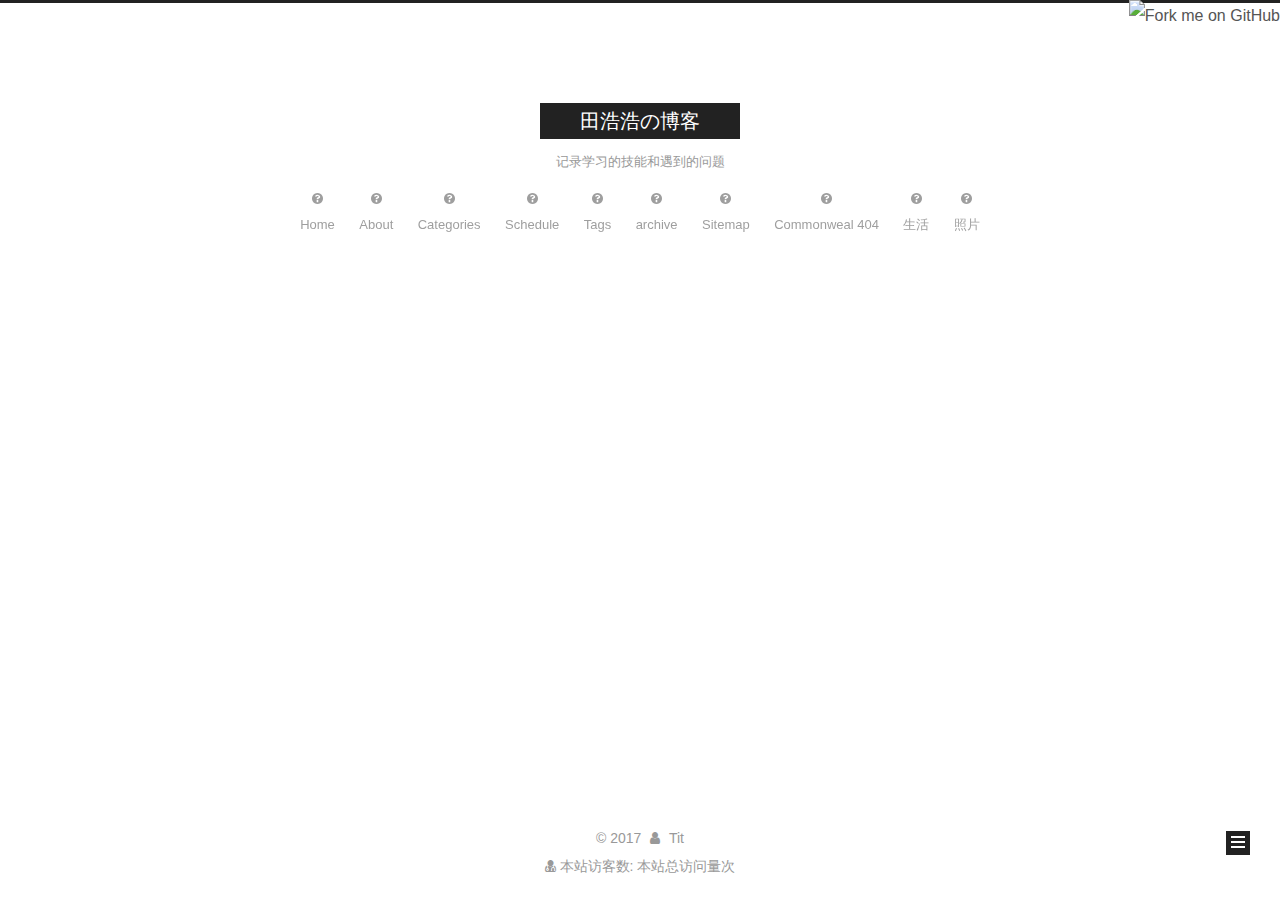
==== commit b5fedb1e: "Site updated: 2017-10-27 00:20:30" ====
--- a/archives/index.html
+++ b/archives/index.html
@@ -132,7 +132,7 @@
 
 
 
-  <title>Archiv | 田浩浩の博客</title>
+  <title>Archive | 田浩浩の博客</title>
   
 
 
@@ -192,7 +192,7 @@
             
               <i class="menu-item-icon fa fa-fw fa-question-circle"></i> <br />
             
-            Startseite
+            Home
           </a>
         </li>
       
@@ -202,7 +202,7 @@
             
               <i class="menu-item-icon fa fa-fw fa-question-circle"></i> <br />
             
-            Über
+            About
           </a>
         </li>
       
@@ -212,7 +212,7 @@
             
               <i class="menu-item-icon fa fa-fw fa-question-circle"></i> <br />
             
-            Kategorien
+            Categories
           </a>
         </li>
       
@@ -318,7 +318,7 @@
         
           
         
-        Öhm..! Ein Artikel. Bleib dran.
+        Um..! 1 post. Keep on posting.
       </span>
 
       
@@ -421,7 +421,7 @@
                 <a href="/archives">
               
                   <span class="site-state-item-count">1</span>
-                  <span class="site-state-item-name">Artikel</span>
+                  <span class="site-state-item-name">posts</span>
                 </a>
               </div>
             
--- a/css/main.css
+++ b/css/main.css
@@ -1934,7 +1934,7 @@
   width: 4px;
   height: 4px;
   border-radius: 50%;
-  background: #ad8bbd;
+  background: #71de16;
 }
 .links-of-blogroll {
   font-size: 13px;
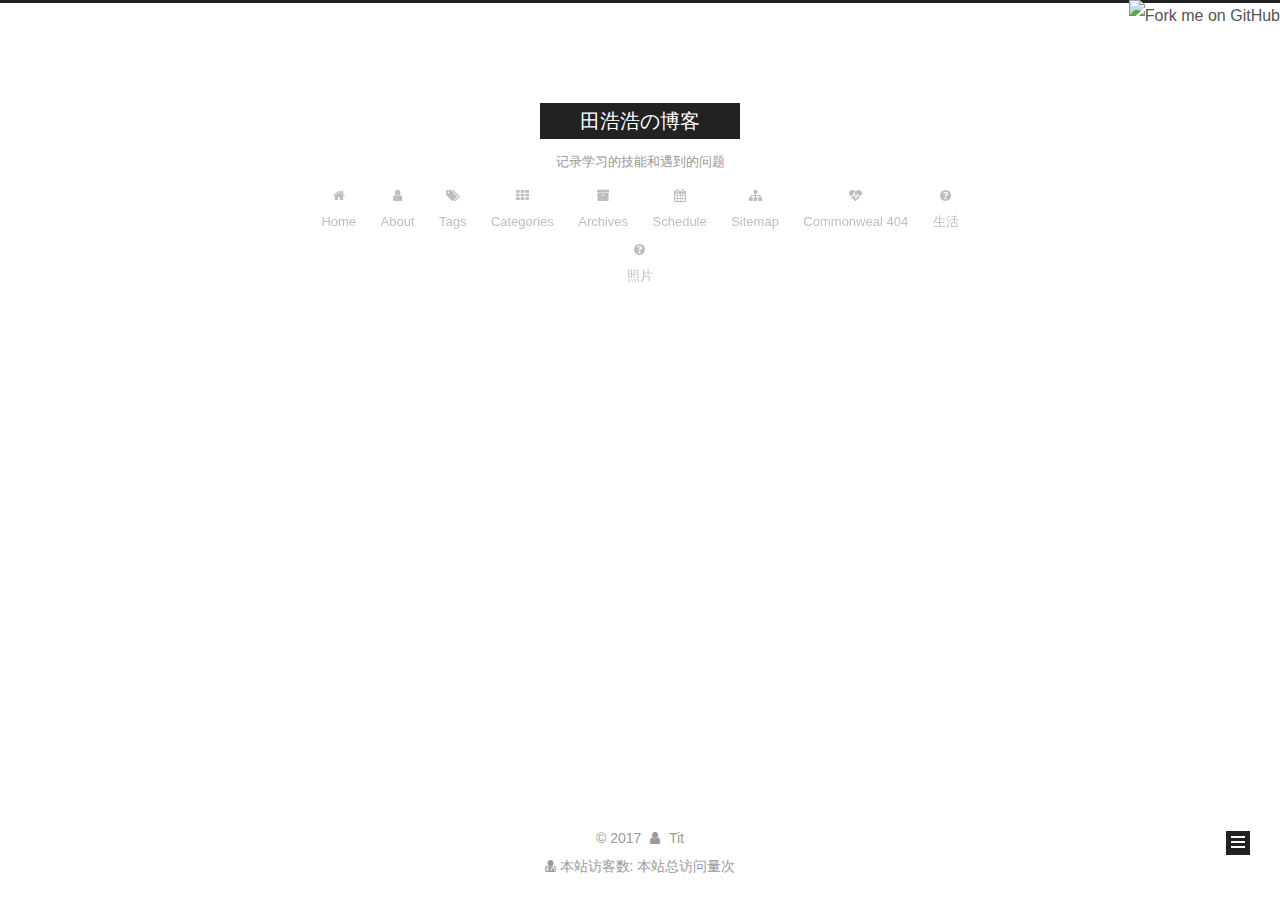
==== commit a1311364: "Site updated: 2017-10-27 00:24:46" ====
--- a/archives/index.html
+++ b/archives/index.html
@@ -188,9 +188,9 @@
       
         
         <li class="menu-item menu-item-home">
-          <a href="/home" rel="section">
-            
-              <i class="menu-item-icon fa fa-fw fa-question-circle"></i> <br />
+          <a href="/" rel="section">
+            
+              <i class="menu-item-icon fa fa-fw fa-home"></i> <br />
             
             Home
           </a>
@@ -198,59 +198,59 @@
       
         
         <li class="menu-item menu-item-about">
-          <a href="/user" rel="section">
-            
-              <i class="menu-item-icon fa fa-fw fa-question-circle"></i> <br />
+          <a href="/about/" rel="section">
+            
+              <i class="menu-item-icon fa fa-fw fa-user"></i> <br />
             
             About
           </a>
         </li>
       
         
+        <li class="menu-item menu-item-tags">
+          <a href="/tags/" rel="section">
+            
+              <i class="menu-item-icon fa fa-fw fa-tags"></i> <br />
+            
+            Tags
+          </a>
+        </li>
+      
+        
         <li class="menu-item menu-item-categories">
-          <a href="/th" rel="section">
-            
-              <i class="menu-item-icon fa fa-fw fa-question-circle"></i> <br />
+          <a href="/categories/" rel="section">
+            
+              <i class="menu-item-icon fa fa-fw fa-th"></i> <br />
             
             Categories
           </a>
         </li>
       
         
+        <li class="menu-item menu-item-archives">
+          <a href="/archives/" rel="section">
+            
+              <i class="menu-item-icon fa fa-fw fa-archive"></i> <br />
+            
+            Archives
+          </a>
+        </li>
+      
+        
         <li class="menu-item menu-item-schedule">
-          <a href="/calendar" rel="section">
-            
-              <i class="menu-item-icon fa fa-fw fa-question-circle"></i> <br />
+          <a href="/schedule/" rel="section">
+            
+              <i class="menu-item-icon fa fa-fw fa-calendar"></i> <br />
             
             Schedule
           </a>
         </li>
       
         
-        <li class="menu-item menu-item-tags">
-          <a href="/tags" rel="section">
-            
-              <i class="menu-item-icon fa fa-fw fa-question-circle"></i> <br />
-            
-            Tags
-          </a>
-        </li>
-      
-        
-        <li class="menu-item menu-item-archive">
-          <a href="/archive" rel="section">
-            
-              <i class="menu-item-icon fa fa-fw fa-question-circle"></i> <br />
-            
-            archive
-          </a>
-        </li>
-      
-        
         <li class="menu-item menu-item-sitemap">
-          <a href="/sitemap" rel="section">
-            
-              <i class="menu-item-icon fa fa-fw fa-question-circle"></i> <br />
+          <a href="/sitemap.xml" rel="section">
+            
+              <i class="menu-item-icon fa fa-fw fa-sitemap"></i> <br />
             
             Sitemap
           </a>
@@ -258,9 +258,9 @@
       
         
         <li class="menu-item menu-item-commonweal">
-          <a href="/heartbeat" rel="section">
-            
-              <i class="menu-item-icon fa fa-fw fa-question-circle"></i> <br />
+          <a href="/404/" rel="section">
+            
+              <i class="menu-item-icon fa fa-fw fa-heartbeat"></i> <br />
             
             Commonweal 404
           </a>
@@ -418,7 +418,7 @@
             
               <div class="site-state-item site-state-posts">
               
-                <a href="/archives">
+                <a href="/archives/">
               
                   <span class="site-state-item-count">1</span>
                   <span class="site-state-item-name">posts</span>
--- a/css/main.css
+++ b/css/main.css
@@ -1934,7 +1934,7 @@
   width: 4px;
   height: 4px;
   border-radius: 50%;
-  background: #71de16;
+  background: #f01d58;
 }
 .links-of-blogroll {
   font-size: 13px;
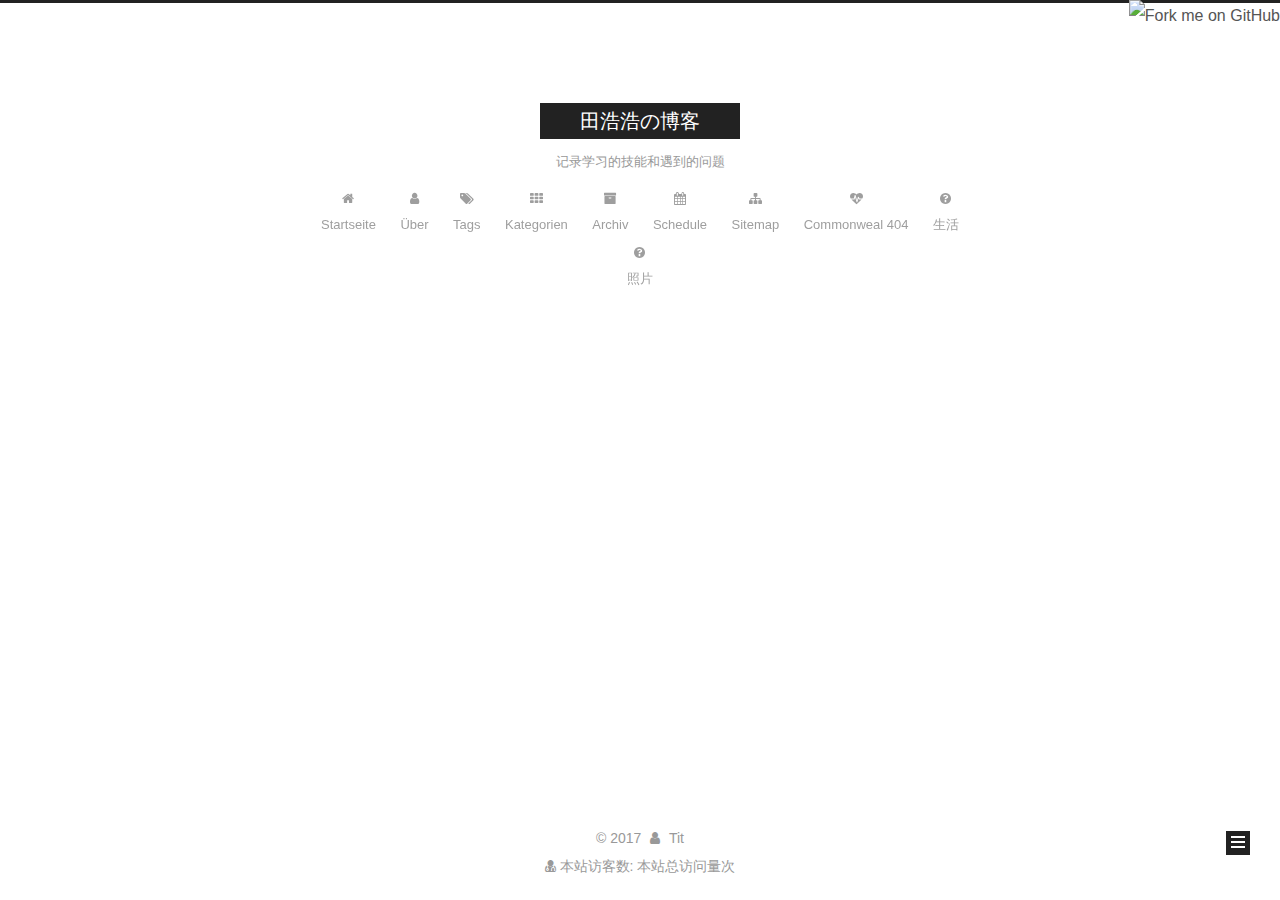
==== commit d797c9af: "Site updated: 2017-10-30 10:49:53" ====
--- a/archives/index.html
+++ b/archives/index.html
@@ -132,7 +132,7 @@
 
 
 
-  <title>Archive | 田浩浩の博客</title>
+  <title>Archiv | 田浩浩の博客</title>
   
 
 
@@ -192,7 +192,7 @@
             
               <i class="menu-item-icon fa fa-fw fa-home"></i> <br />
             
-            Home
+            Startseite
           </a>
         </li>
       
@@ -202,7 +202,7 @@
             
               <i class="menu-item-icon fa fa-fw fa-user"></i> <br />
             
-            About
+            Über
           </a>
         </li>
       
@@ -222,7 +222,7 @@
             
               <i class="menu-item-icon fa fa-fw fa-th"></i> <br />
             
-            Categories
+            Kategorien
           </a>
         </li>
       
@@ -232,7 +232,7 @@
             
               <i class="menu-item-icon fa fa-fw fa-archive"></i> <br />
             
-            Archives
+            Archiv
           </a>
         </li>
       
@@ -318,7 +318,7 @@
         
           
         
-        Um..! 1 post. Keep on posting.
+        Öhm..! Ein Artikel. Bleib dran.
       </span>
 
       
@@ -421,7 +421,7 @@
                 <a href="/archives/">
               
                   <span class="site-state-item-count">1</span>
-                  <span class="site-state-item-name">posts</span>
+                  <span class="site-state-item-name">Artikel</span>
                 </a>
               </div>
             
--- a/css/main.css
+++ b/css/main.css
@@ -1934,7 +1934,7 @@
   width: 4px;
   height: 4px;
   border-radius: 50%;
-  background: #f01d58;
+  background: #ffff45;
 }
 .links-of-blogroll {
   font-size: 13px;
